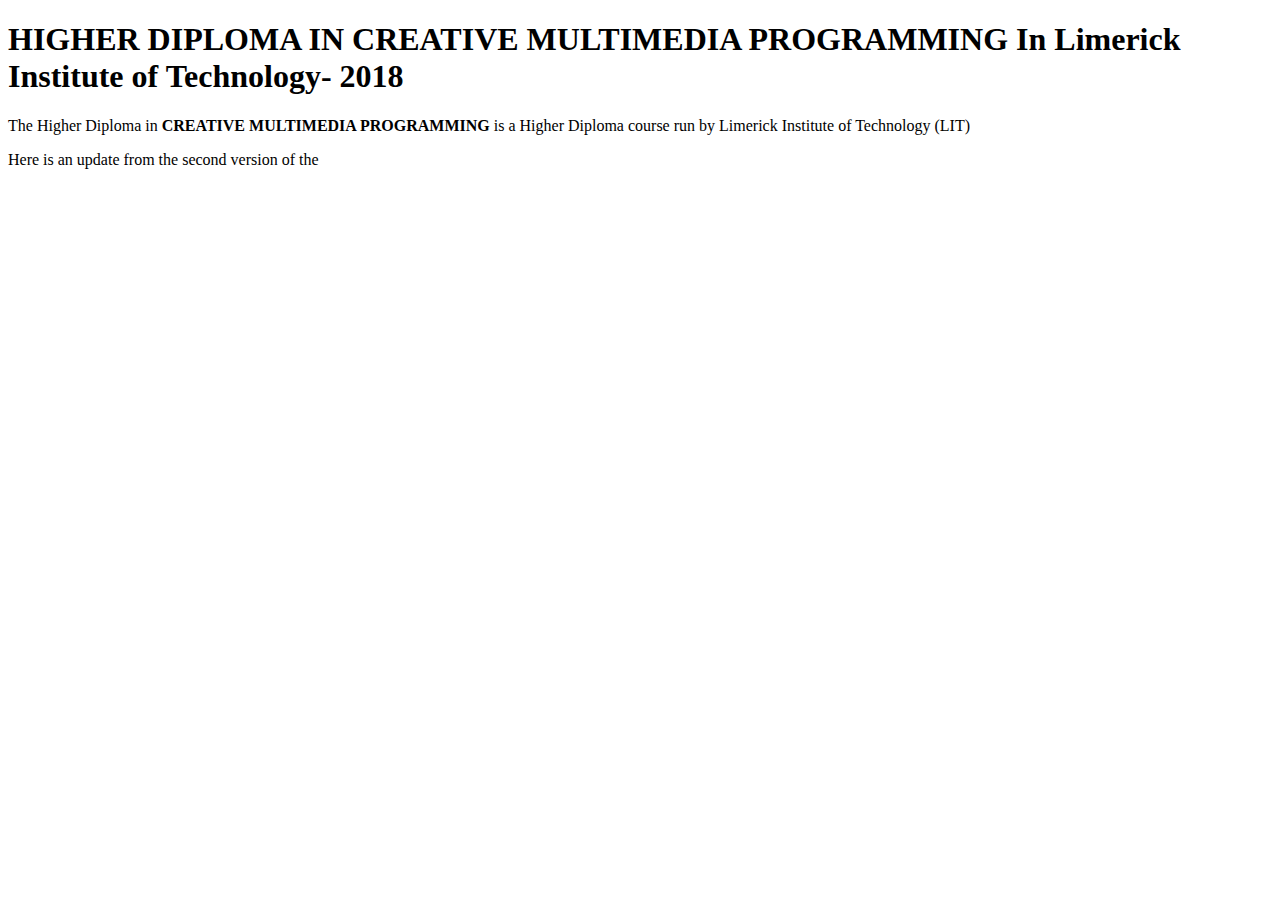
==== index.html @ bd669895 "Second Update" ====
<!DOCTYPE html>
<html lang = en>
    
    <head>
        <meta charset="utf-8">
        <meta http-equiv="X-UA-Compatible" content="Education. The Creative Multimedia in Programming Higher Diploma in Limerick Institute of Technology" name="A website detailing the Creative Multimedia Programming Higher Diploma">
        <title>Creative Multimedia Programming </title>
        <meta name="description" content="Creative Multimedia Programming">
        <link rel="stylesheet" href="css/styles.css">
    </head>
<body>
<h1>HIGHER DIPLOMA IN CREATIVE MULTIMEDIA PROGRAMMING In Limerick Institute of Technology- 2018</h1> 
    
    <!-- The Creative Multimedia in Programming page is here -->
    
    
    
    
<div>The Higher Diploma in <strong>CREATIVE MULTIMEDIA PROGRAMMING</strong> is a Higher Diploma course run by Limerick Institute of Technology (LIT)</div>
    <p> Here is an update from the second version of the </p>
</body>
</html>
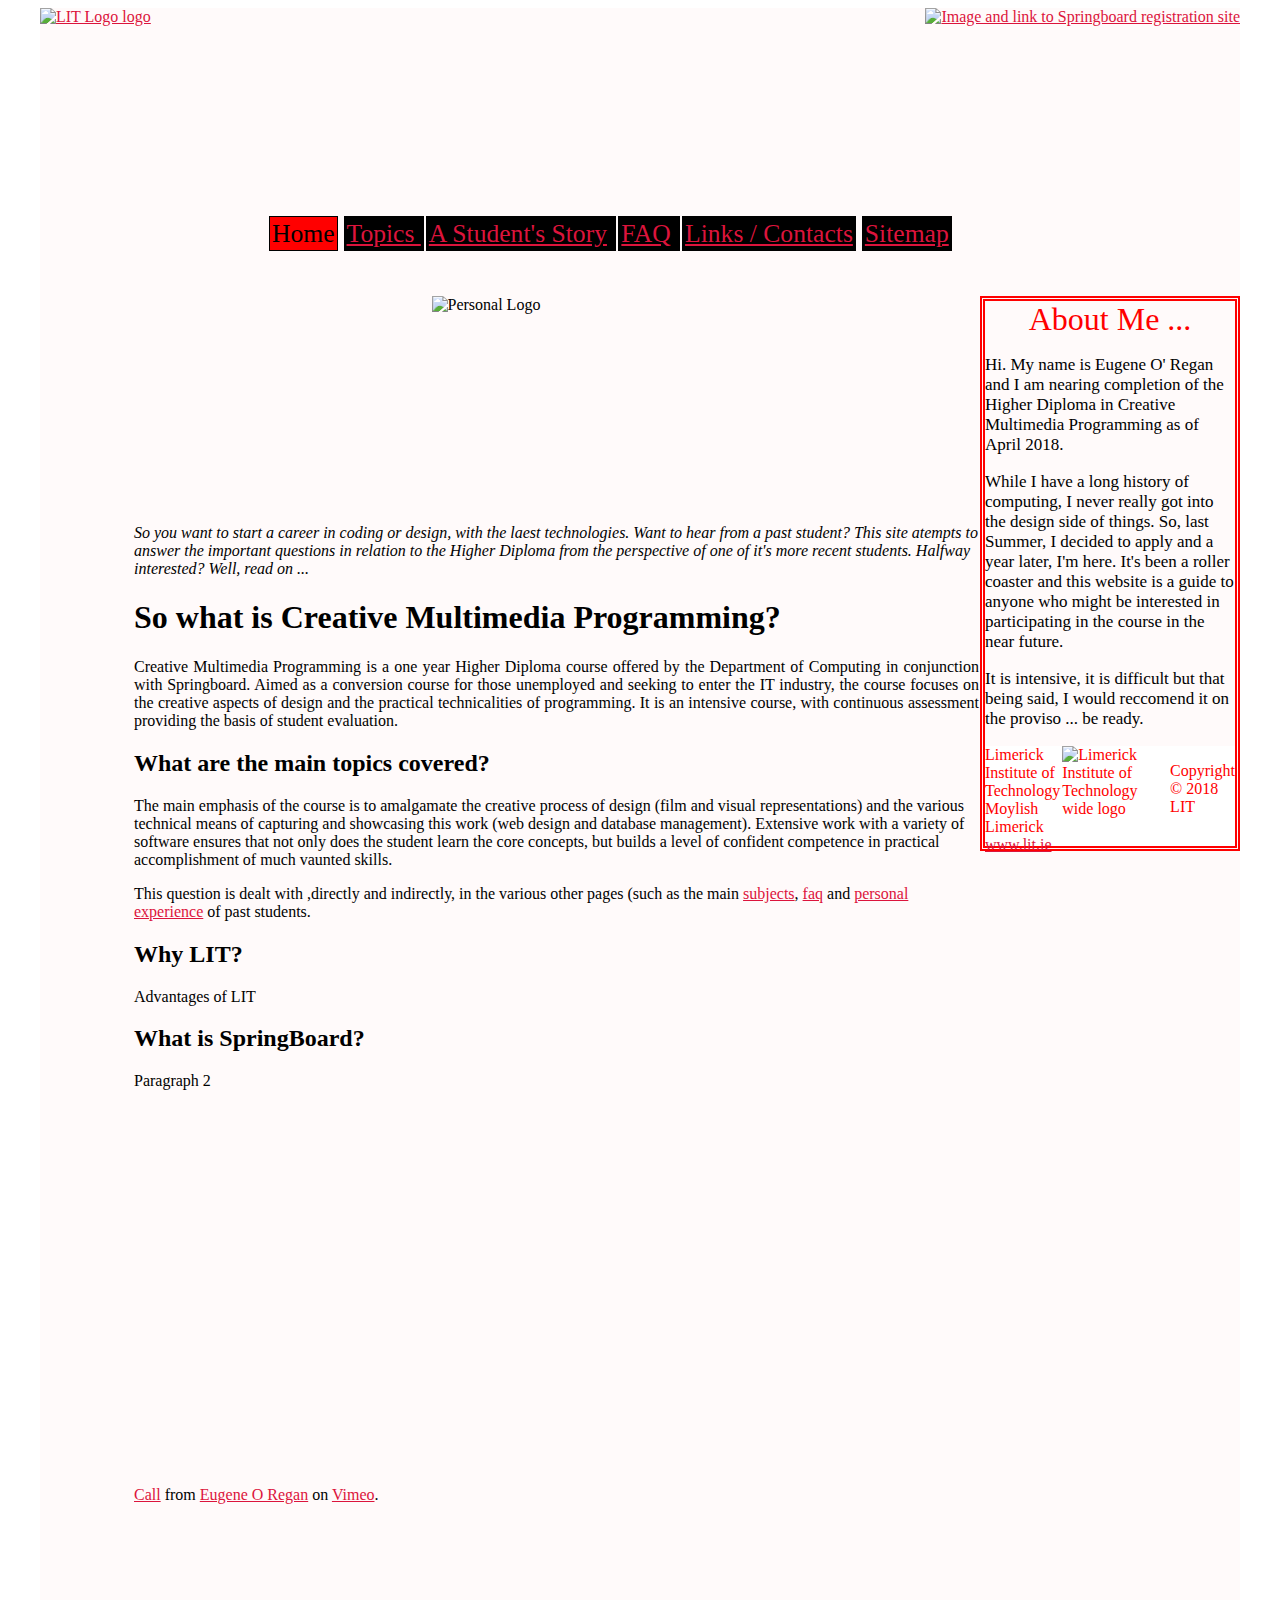
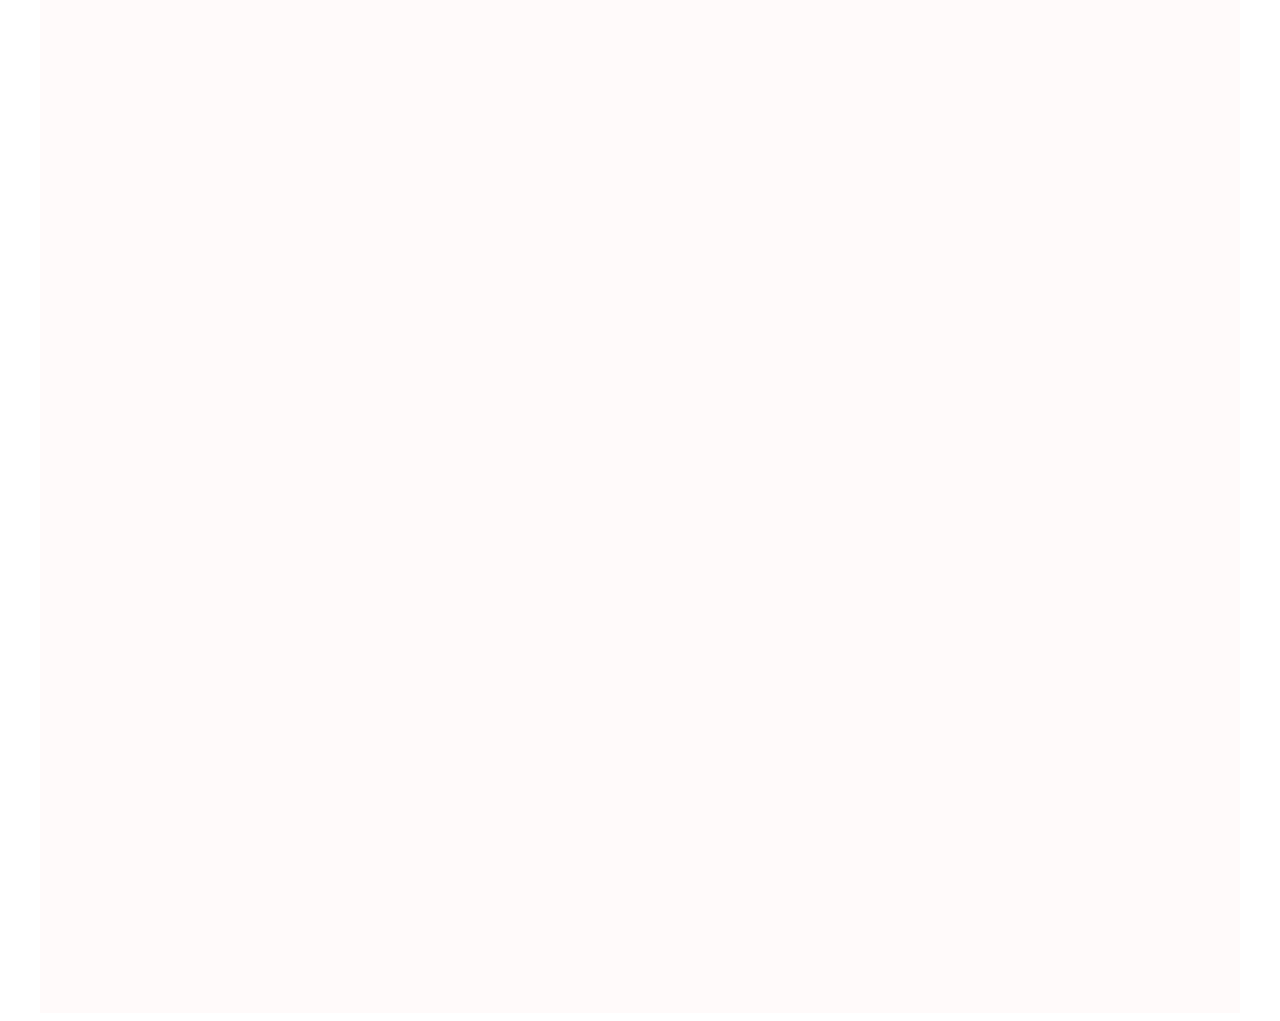
==== commit befa25fd: "Significant Update to all pages" ====
--- a/index.html
+++ b/index.html
@@ -1,22 +1,161 @@
 <!DOCTYPE html>
 <html lang = en>
     
-    <head>
+      <head>
+        
+        <!-- Global site tag (gtag.js) - Google Analytics -->
+    <script async src="https://www.googletagmanager.com/gtag/js?id=UA-115764311-1"></script>
+    <script>
+      window.dataLayer = window.dataLayer || [];
+      function gtag(){dataLayer.push(arguments);}
+      gtag('js', new Date());
+
+      gtag('config', 'UA-115764311-1');
+        gtag('set', {'user_id': 'K00233555'}); // Set the user ID using signed-in user_id.
+        ga('set', 'userId', 'K00233555'); // Set the user ID using signed-in user_id.
+    </script>
+
         <meta charset="utf-8">
         <meta http-equiv="X-UA-Compatible" content="Education. The Creative Multimedia in Programming Higher Diploma in Limerick Institute of Technology" name="A website detailing the Creative Multimedia Programming Higher Diploma">
-        <title>Creative Multimedia Programming </title>
+        <title>Higher Diploma in Creative Multimedia Programming - Limerick Institute of Technology</title>
         <meta name="description" content="Creative Multimedia Programming">
         <link rel="stylesheet" href="css/styles.css">
     </head>
 <body>
-<h1>HIGHER DIPLOMA IN CREATIVE MULTIMEDIA PROGRAMMING In Limerick Institute of Technology- 2018</h1> 
     
-    <!-- The Creative Multimedia in Programming page is here -->
+<div class = "overallPage">
+    <div class = "contentsPage">
+        <header class = "pageheader">
+    <div class = "headerLogo">
+        <a href= "www.lit.ie"><img src = "img/LIT-LOGO-SQUARE.jpg" alt = "LIT Logo logo" width = 250px height = 100px></a>
+        </div>
+        
+    <div class = "springBoardLogo">
+         <a href= "https://springboardcourses.ie/" > <img src="img/Springboard.jpg" alt="Image and link to Springboard registration site" height = 100px></a>
+        
+        </div>
+        
+        <div class= "searchInput">
+        
+     
+  
+        </div>
+
+     </header>
+<div class="dropdown">
+<button onclick="myFunction()" class="dropbtn">Menu </button>
+  <div id="myDropdown" class="dropdown-content">
+    <a href="index.html">Home</a>
+    <a href="topics.html">Topics</a>
+    <a href="testemonial.html">A Student's Story</a>
+      <a hre="faq.html">FAQ</a>
+      <a href="links.html">Links / Contacts</a>
+      <a href="sitemap.html">Sitemap</a>
+  </div>
     
+</div>
+  
+    <div class = "topadvert"> </div>
+    <nav class = "menu">
+        <ul>
+    <li class = "currentPage">Home</li>
+            <li ><a href="topics.html">Topics </a> </li>
+    <li><a href="testimonial.html">A Student's Story</a> </li> 
+    <li><a href="faq.html">FAQ</a> </li>   
+    <li><a href="links.html">Links / Contacts</a></li>
+    <li><a href="sitemap.html">Sitemap</a></li>
+    </ul>
+</nav>
+
+
+
+
+<div class= "mainArticle">
+
+  
+    <div >
+    <img class = "roundEdgeCentre" src="img/Personal_Logo_Black_Circle.jpg" alt="Personal Logo" width="250" height="228">
+
+    </div>
+     
+    <div class = "summary">So you want to start a career in coding or design, with the laest technologies. Want to hear from a past student? This site atempts to answer the important questions in relation to the Higher Diploma from the perspective of one of it's more recent students. Halfway interested? Well, read on ...
+    </div> 
     
+    <h1>So what is Creative Multimedia Programming? </h1>
+   <p class = "mainArticleParagraph">
+   Creative Multimedia Programming is a one year Higher Diploma course offered by the Department of Computing in conjunction with Springboard. Aimed as a conversion course for those unemployed and seeking to enter the IT industry, the course focuses on the creative aspects of design and the practical technicalities of programming. It is an intensive course, with continuous assessment providing the basis of student evaluation. 
+    </p>
+    <h2>What are the main topics covered?</h2>
+    <p>The main emphasis of the course is to amalgamate the creative process of design (film and visual representations) and the various technical means of capturing and showcasing this work (web design and database management). Extensive work with a variety of software ensures that not only does the student learn the core concepts, but builds a level of confident competence in practical accomplishment of much vaunted skills. </p>
+    <p> This question is dealt with ,directly and indirectly, in the various other pages (such as the main <a href="topics.html">subjects</a>, <a href="faq.html">faq</a> and <a href="testimonial.html">personal experience</a> of past students. </p>
+  
     
+    <h2> Why LIT?</h2>
+    <p class = "mainArticleParagraph">
+   Advantages of LIT
+    </p> 
     
-<div>The Higher Diploma in <strong>CREATIVE MULTIMEDIA PROGRAMMING</strong> is a Higher Diploma course run by Limerick Institute of Technology (LIT)</div>
-    <p> Here is an update from the second version of the </p>
+    <h2>What is SpringBoard?</h2>
+     <p class = "mainArticleParagraph">
+         Paragraph 2
+   </p> 
+    
+       
+<div class = "embeddedVideo">
+<iframe src="https://player.vimeo.com/video/251730256" width="640" height="360" frameborder="0" webkitallowfullscreen mozallowfullscreen allowfullscreen></iframe>
+<p><a href="https://vimeo.com/251730256">Call</a> from <a href="https://vimeo.com/eugeneoregan">Eugene O Regan</a> on <a href="https://vimeo.com">Vimeo</a>.</p>
+</div>
+
+ </div> 
+<div class= "aboutUs">
+ <div class ="aboutUsTitle">About Me ... </div>
+    <p class ="aboutUsText">Hi. My name is Eugene O' Regan and I am nearing completion of the Higher Diploma in Creative Multimedia Programming as of April 2018.</p>
+    <p class ="aboutUsText">While I have a long history of computing, I never really got into the design side of things. So, last Summer, I decided to apply and a year later, I'm here. It's been a roller coaster and this website is a guide to anyone who might be interested in participating in the course in the near future.  </p>
+    <p class ="aboutUsText">It is intensive, it is difficult but that being said, I would reccomend it on the proviso ... be ready.   </p>
+
+
+    
+    <footer class = "pagefooter">
+    <div class ="contactDetails">
+        Limerick Institute of Technology <br> Moylish <br> Limerick <br> <a href= "www.lit.ie">www.lit.ie </a>
+        </div>
+        
+        <div class = "footerAdvert">
+        
+        <img src = "img/lit-logo-wide.jpg" alt = "Limerick Institute of Technology wide logo">
+        </div>
+        
+        
+        <div class = "footerIcon">
+        
+        <p> Copyright &copy; 2018 LIT</p> 
+        </div>
+        
+    </footer>
+    </div>
+
+    
+    <script>
+/* When the user clicks on the button, 
+toggle between hiding and showing the dropdown content */
+function myFunction() {
+    document.getElementById("myDropdown").classList.toggle("show");
+}
+
+// Close the dropdown if the user clicks outside of it
+window.onclick = function(event) {
+  if (!event.target.matches('.dropbtn')) {
+
+    var dropdowns = document.getElementsByClassName("dropdown-content");
+    var i;
+    for (i = 0; i < dropdowns.length; i++) {
+      var openDropdown = dropdowns[i];
+      if (openDropdown.classList.contains('show')) {
+        openDropdown.classList.remove('show');
+      }
+    }
+  }
+}
+</script>
 </body>
 </html>
--- a/css/styles.css
+++ b/css/styles.css
@@ -0,0 +1,941 @@
+
+
+.overallPage{
+    width: 1200px;
+    background-color: aliceblue;
+}
+
+.roundEdgeCentre
+{
+    
+    display: block;
+    margin-left: auto;
+    margin-right: auto;
+}
+
+/* Media Query for 1200 px */ 
+@media only screen and (min-width: 1200px) {
+.contentsPage {
+    height: 80%;
+    display: grid;
+    grid-gap: 1px;
+    grid-template-columns: repeat(10, 1fr); /* 4 columns, 1fr each */ 
+    grid-template-rows:  .25fr .25fr .25fr 1.5fr 2fr 1fr .75fr 1fr; /* Dimensions of rows */ 
+    grid-template-areas: 
+        "h h h h h h h h h h h h" /* header */
+        ". ta ta ta ta ta ta ta ta ta ta ."
+        ". . m m m m m m m m . ." /* Signin & menu */
+        ". r r r r r r r r r a a" 
+        ". r r r r r r r r r . ." 
+        ". . sr sr sr sr sr sr sr sr sr sr"
+        "f f f f f f f f f f f f"
+}
+ .dropbtn{
+        display:none;
+    }
+    
+.aboutUsText{
+        font-size: 17px;
+    }
+    
+ 
+.overallPage{
+    background-color: snow;
+     margin: 0px auto;
+}
+    
+    .headerLogo{
+    display: contents;
+}
+    
+    .searchInput{
+        display:contents;
+    }
+
+.pageheader {
+    grid-area: h; /* grid-area aligns to the grid-template-areas above */
+    background-color: snow;
+    max-height: 100px;
+    min-height: 100px;
+    display: flex;
+    justify-content: space-between;  
+}
+
+.topadvert{
+    grid-area:ta;
+}
+
+.aboutUs{
+    grid-area: a;
+    border: double 5px;
+    border-color: red;
+    max-width: 250px;
+}
+
+@font-face{
+    font-family: ard;
+    src:url(ard.ttf);
+ 
+}
+    
+
+
+.aboutUs > div
+{
+   text-align: center;
+    font-family: "ard";
+    color: red;
+    font-size: 200%;
+ }
+  
+
+.aboutUs > p
+{   display: flex;
+    align-content: justify;
+    
+}
+
+.topad{
+    grid-area:t;
+    max-height:auto;
+    max-width:auto;
+}
+
+.signIn{
+   grid-area: s;
+    display: flex;
+    font-family: ard;
+    font-size: 120%;
+    color: red;
+    text-align: center;
+    flex-direction: column;  /* make main axis vertical */
+ 
+    
+}
+
+.smallReviews{
+    grid-area: sr;
+     display: flex;
+     justify-content: space-between; 
+}
+
+.albumArtSr
+{
+     max-height: 120px;
+    max-width: 120px;
+}
+
+.reviewHeading{
+        text-align: center;
+        font-family: ard;
+        color: red;
+        font-size: 125%
+    }
+.srArtist {
+    text-align: center;
+    font-style: italic;
+    font-size:110%;
+}
+
+.srTitle
+{ text-align: center;
+    font-family: ard;
+    color: red;
+    font-size: 125%;;
+}
+.menu {
+    grid-area: m;
+    display: flex;
+    flex-direction: row;
+    justify-content: space-between;
+    max-height:10px;
+    min-height: 40px;
+}
+
+.mainArticle {
+    grid-area: r;
+    
+   
+}
+
+.pagefooter {
+    grid-area: f;
+    background-color: white;
+    color: red;
+    max-height: 100px;
+    min-height: 100px;
+    display: flex;
+    justify-content: space-around; /* Crucial if we want on one line */
+      
+}
+
+
+
+.mainArticleParagraph
+{
+  text-align: justify;  
+    
+}
+.albumArtist
+    {
+        
+    font-size: 125%;
+    font-family: "Times New Roman" Times serif;
+    }
+
+
+
+.author
+{
+    font-size: 125%;
+    
+}
+
+
+
+.summary
+{
+    font-style: italic;
+}
+
+.genre
+{
+    font-size: 110%;
+    font-family:sans-serif;
+    font: "Times New Roman";
+    
+}
+}
+
+/* Media Query for 540 px */ 
+@media only screen and (max-width: 540px) {
+.contentsPage {
+    height: 80%;
+    display: grid;
+    grid-gap: 1px;
+    grid-template-columns: repeat(8, 1fr); /* 8 columns, 1fr each */ 
+    grid-template-rows: .05fr .05fr .05fr .75fr .10fr; /* Dimensions of rows */ 
+    grid-template-areas: 
+        "h h h h h h h h" 
+        "ta ta ta ta ta ta ta ta"
+        " . . d d . . . . "
+        "r r r r r r r r"
+        "sr sr sr sr sr sr sr sr"
+        
+       
+}
+    
+    
+    .dropdown{
+        grid-area: d;
+        display:contents;
+        
+    }
+    
+   
+
+.overallPage{
+    background-color: snow;
+    margin: 5px auto;
+}
+
+.pageheader {
+    grid-area: h; /* grid-area aligns to the grid-template-areas above */
+    background-color: black;
+ 
+    display: flex;
+    justify-content: flex-start;  
+}
+    
+   
+    
+.headerLogo{
+    display: none;
+    
+}
+    
+    .searchInput{
+        background-color: black
+    }
+
+.topadvert{
+    grid-area:ta;
+    
+}
+
+    .topadvert > img{
+        max-height: 400px;
+        max-width: 450px;
+    }
+.aboutUs{
+    grid-area: a;
+    border: double 5px;
+    border-color: red;
+    max-width: 250px;
+}
+
+@font-face{
+    font-family: ard;
+    src:url(ard.ttf);
+ 
+}
+    .aboutUs{
+        display:none;
+    }
+.aboutUs > div
+{
+   
+    text-align: center;
+    font-family: "ard";
+    color: red;
+    font-size: 200%;
+    
+    
+}
+
+.aboutUs > p
+{   display: flex;
+    align-content: center;
+    
+}
+
+.topad{
+    grid-area:t;
+    max-height:auto;
+    max-width:auto;
+}
+
+.signIn{
+   grid-area: s;
+    display: flex;
+    text-align: center;
+    flex-direction: column;  /* make main axis vertical */
+ 
+    
+}
+    
+.smallReviews{
+    grid-area: sr;
+     display: flex;
+     justify-content:space-between; 
+}
+
+.albumArtSr
+{
+     max-height: 120px;
+    max-width: 120px;
+}
+
+.srArtist {
+    text-align: center;
+    font-style: italic;
+    font-size:110%;
+}
+
+.srTitle
+{ text-align: center;
+    font-family: ard;
+    color: red;
+    font-size: 125%;;
+}
+
+
+.review {
+    grid-area: r;
+    min-width: 300px
+    
+   
+}
+
+.pagefooter {
+    grid-area: f;
+    background-color: black;
+    max-height: 20px;
+    min-height: 20px;
+    display: flex;
+    justify-content: flex-start; /* Crucial if we want on one line */
+      
+}
+  
+    
+    .headerLogo{
+        display:none;
+    }
+    .footerIcon{
+        display:none;
+    }
+     .signIn, .headerLogo{
+        display:none;
+    }
+  .footerAdvert
+    { display:none;
+       
+    }
+
+.menu{
+        display:none;
+    }
+
+.mainArticleParagraph
+{
+  text-align: justify;  
+    
+}
+.albumArtist
+    {
+        
+    font-size: 105%;
+    font-family: "Times New Roman" Times serif;
+    }
+
+
+
+.author
+{
+    font-size: 105%;
+    
+}
+
+    
+    .albumArtSr{
+        max-height: 60px;
+        max-width: 60px;
+    }
+  
+
+    
+/*.albumSrImg3{
+ display: none;
+}
+    
+    
+.srAlbumTitle3
+ {
+  display: none;
+} */
+
+.summary
+{
+    font-style: italic;
+}
+
+.genre
+{
+    font-size: 90%;
+    font-family:sans-serif;
+    font: "Times New Roman";
+    
+}
+}
+
+/* Media Query for 800 px */
+@media only screen and (max-width: 800px) {
+.contentsPage {
+    height: 80%;
+    display: grid;
+    grid-gap: 1px;
+    grid-template-columns: repeat(8, 1fr); /* 8 columns, 1fr each */ 
+    grid-template-rows: .05fr .05fr .05fr .75fr .10fr; /* Dimensions of rows */ 
+    grid-template-areas: 
+        "h h h h h h h h" 
+       "m m m m m m d d"
+        "ta ta ta ta ta ta ta ta"
+        "r r r r r r r r"
+        "sr sr sr sr sr sr sr sr"
+        
+       
+}
+    
+    
+    .dropdown{
+        grid-area: d;
+        display:contents;
+        
+    }
+    
+   
+
+.overallPage{
+    background-color: snow;
+    margin: 5px auto;
+}
+
+.pageheader {
+    grid-area: h; /* grid-area aligns to the grid-template-areas above */
+    background-color: black;
+ 
+    display: flex;
+    justify-content: flex-start;  
+}
+    
+   
+    
+.headerLogo{
+    display: none;
+    
+}
+    
+    .searchInput{
+        background-color: black
+    }
+
+.topadvert{
+    grid-area:ta;
+    
+}
+
+    .topadvert > img{
+        max-height: 400px;
+        max-width: 450px;
+    }
+.aboutUs{
+    grid-area: a;
+    border: double 5px;
+    border-color: red;
+    max-width: 250px;
+}
+
+@font-face{
+    font-family: ard;
+    src:url(ard.ttf);
+ 
+}
+    .aboutUs{
+        display:none;
+    }
+.aboutUs > div
+{
+   
+    text-align: center;
+    font-family: "ard";
+    color: red;
+    font-size: 200%;
+    
+    
+}
+
+.aboutUs > p
+{   display: flex;
+    align-content: center;
+    
+}
+
+.topad{
+    grid-area:t;
+    max-height:auto;
+    max-width:auto;
+}
+
+.signIn{
+   display: none;
+ 
+    
+}
+    
+.smallReviews{
+    grid-area: sr;
+     display: flex;
+     justify-content:space-between; 
+}
+
+.albumArtSr
+{
+     max-height: 120px;
+    max-width: 120px;
+}
+
+.srArtist {
+    text-align: center;
+    font-style: italic;
+    font-size:110%;
+}
+
+.srTitle
+{ text-align: center;
+    font-family: ard;
+    color: red;
+    font-size: 125%;;
+}
+
+
+.review {
+    grid-area: r;
+    min-width: 300px
+    
+   
+}
+
+.pagefooter {
+    grid-area: f;
+    background-color: black;
+    max-height: 20px;
+    min-height: 20px;
+    display: flex;
+    justify-content: flex-start; /* Crucial if we want on one line */
+      
+}
+  
+    
+    .headerLogo{
+        display:none;
+    }
+    .footerIcon{
+        display:none;
+    }
+     .signIn, .headerLogo{
+        display:none;
+    }
+  .footerAdvert
+    { display:none;
+       
+    }
+
+.menu{
+        display:none;
+    }
+
+.mainArticleParagraph
+{
+  text-align: justify;  
+    
+}
+.albumArtist
+    {
+        
+    font-size: 105%;
+    font-family: "Times New Roman" Times serif;
+    }
+
+
+
+.author
+{
+    font-size: 105%;
+    
+}
+
+    
+    .albumArtSr{
+        max-height: 60px;
+        max-width: 60px;
+    }
+  
+
+    
+/*.albumSrImg3{
+ display: none;
+}
+    
+    
+.srAlbumTitle3
+ {
+  display: none;
+} */
+
+.summary
+{
+    font-style: italic;
+}
+
+.genre
+{
+    font-size: 90%;
+    font-family:sans-serif;
+    font: "Times New Roman";
+    
+}
+}
+
+/* Media Query for 380 px */
+@media only screen and (max-width: 380px) {
+.contentsPage {
+    height: 80%;
+    display: grid;
+    grid-gap: 1px;
+    grid-template-columns: repeat(8, 1fr); /* 8 columns, 1fr each */ 
+    grid-template-rows: .05fr .05fr .75fr .10fr; /* Dimensions of rows */ 
+    grid-template-areas: 
+        "h h h h h h h h" 
+        ". . . . . . d d"
+        "r r r r r r r r"
+        "sr sr sr sr sr sr sr sr"
+        
+       
+}
+    
+    
+    .dropdown{
+        grid-area: d;
+        display:contents;
+    }
+    
+   
+
+.overallPage{
+    background-color: snow;
+    margin: 0px auto;
+}
+
+.pageheader {
+    grid-area: h; /* grid-area aligns to the grid-template-areas above */
+    background-color: black;
+    max-height: 80px;
+    min-height: 80px;
+    display: flex;
+    justify-content: flex-start;  
+}
+    
+.headerLogo{
+    display: none;
+}
+    
+    .searchInput{
+        display:none;
+    }
+
+.topadvert{
+    grid-area:ta;
+}
+
+.aboutUs{
+    grid-area: a;
+    border: double 5px;
+    border-color: red;
+    max-width: 250px;
+}
+
+@font-face{
+    font-family: ard;
+    src:url(ard.ttf);
+ 
+}
+    .aboutUs{
+        display:none;
+    }
+.aboutUs > div
+{
+   
+    text-align: center;
+    font-family: "ard";
+    color: red;
+    font-size: 200%;
+    
+    
+}
+
+.aboutUs > p
+{   display: flex;
+    align-content: center;
+    
+}
+
+.topad{
+    grid-area:t;
+    max-height:auto;
+    max-width:auto;
+}
+
+.signIn{
+   grid-area: s;
+    display: flex;
+    text-align: center;
+    flex-direction: column;  /* make main axis vertical */
+ 
+    
+}
+    
+.smallReviews{
+    grid-area: sr;
+     display: flex;
+     justify-content:space-between; 
+}
+
+.albumArtSr
+{
+     max-height: 120px;
+    max-width: 120px;
+}
+
+.srArtist {
+    text-align: center;
+    font-style: italic;
+    font-size:110%;
+}
+
+.srTitle
+{ text-align: center;
+    font-family: ard;
+    color: red;
+    font-size: 125%;;
+}
+
+
+.review {
+    grid-area: r;
+    min-width: 300px
+    
+   
+}
+
+.pagefooter {
+    grid-area: f;
+    background-color: black;
+    max-height: 20px;
+    min-height: 20px;
+    display: flex;
+    justify-content: flex-start; /* Crucial if we want on one line */
+      
+}
+  
+    
+    .headerLogo{
+        display:none;
+    }
+    .footerIcon{
+        display:none;
+    }
+     .signIn, .headerLogo{
+        display:none;
+    }
+  .footerAdvert
+    { display:none;
+       
+    }
+.topadvert{
+        display:none;
+    }
+.menu{
+        display:none;
+    }
+
+.mainArticleParagraph
+{
+  text-align: justify;  
+    
+}
+.albumArtist
+    {
+        
+    font-size: 105%;
+    font-family: "Times New Roman" Times serif;
+    }
+
+
+
+.author
+{
+    font-size: 105%;
+    
+}
+
+    
+    .albumArtSr{
+        max-height: 60px;
+        max-width: 60px;
+    }
+  
+
+    
+.albumSrImg3{
+ display: none;
+}
+    
+    
+.srAlbumTitle3
+ {
+  display: none;
+}
+
+.summary
+{
+    font-style: italic;
+}
+
+.genre
+{
+    font-size: 90%;
+    font-family:sans-serif;
+    font: "Times New Roman";
+    
+}
+}
+
+.otrText{
+    font-family: ard;
+    font-size: 130%;
+    color: red;
+}
+nav li {
+    list-style-type: none;
+    margin: 1px;
+    padding: 2px;
+    text-align: center;
+    font-size: 160%;
+    color: red;
+    display:inline;
+    background-color:black;
+    width:150px;
+    height:180px;
+    border:solid black 1px;
+}
+
+nav li.currentPage 
+{ 
+    background-color:red;
+    color: black;
+}
+
+
+
+a:link 
+{ color:crimson;}
+a:visited 
+{ color:forestgreen;}
+a:hover 
+{ color:orange;}
+a:active 
+{ color:white;}
+
+
+.dropbtn {
+    background-color: red;
+    color: black;
+    font-family: ard;
+    padding: 16px;
+    font-size: 16px;
+    border: none;
+    cursor: pointer;
+}
+
+.dropbtn:hover, .dropbtn:focus {
+    background-color: #2980B9;
+}
+
+.dropdown {
+    position: relative;
+    display: inline-block;
+}
+
+.dropdown-content {
+    display: none;
+    position: absolute;
+    background-color: black;
+    min-width: 160px;
+    overflow: auto;
+    box-shadow: 0px 8px 16px 0px rgba(0,0,0,0.2);
+    z-index: 1;
+}
+
+.dropdown-content a {
+    color: white;
+    padding: 12px 16px;
+    text-decoration:none;
+    display: block;
+}
+
+.dropdown a:hover {background-color: red;
+text-decoration:underline;}
+
+.show {display:block;}
+
+
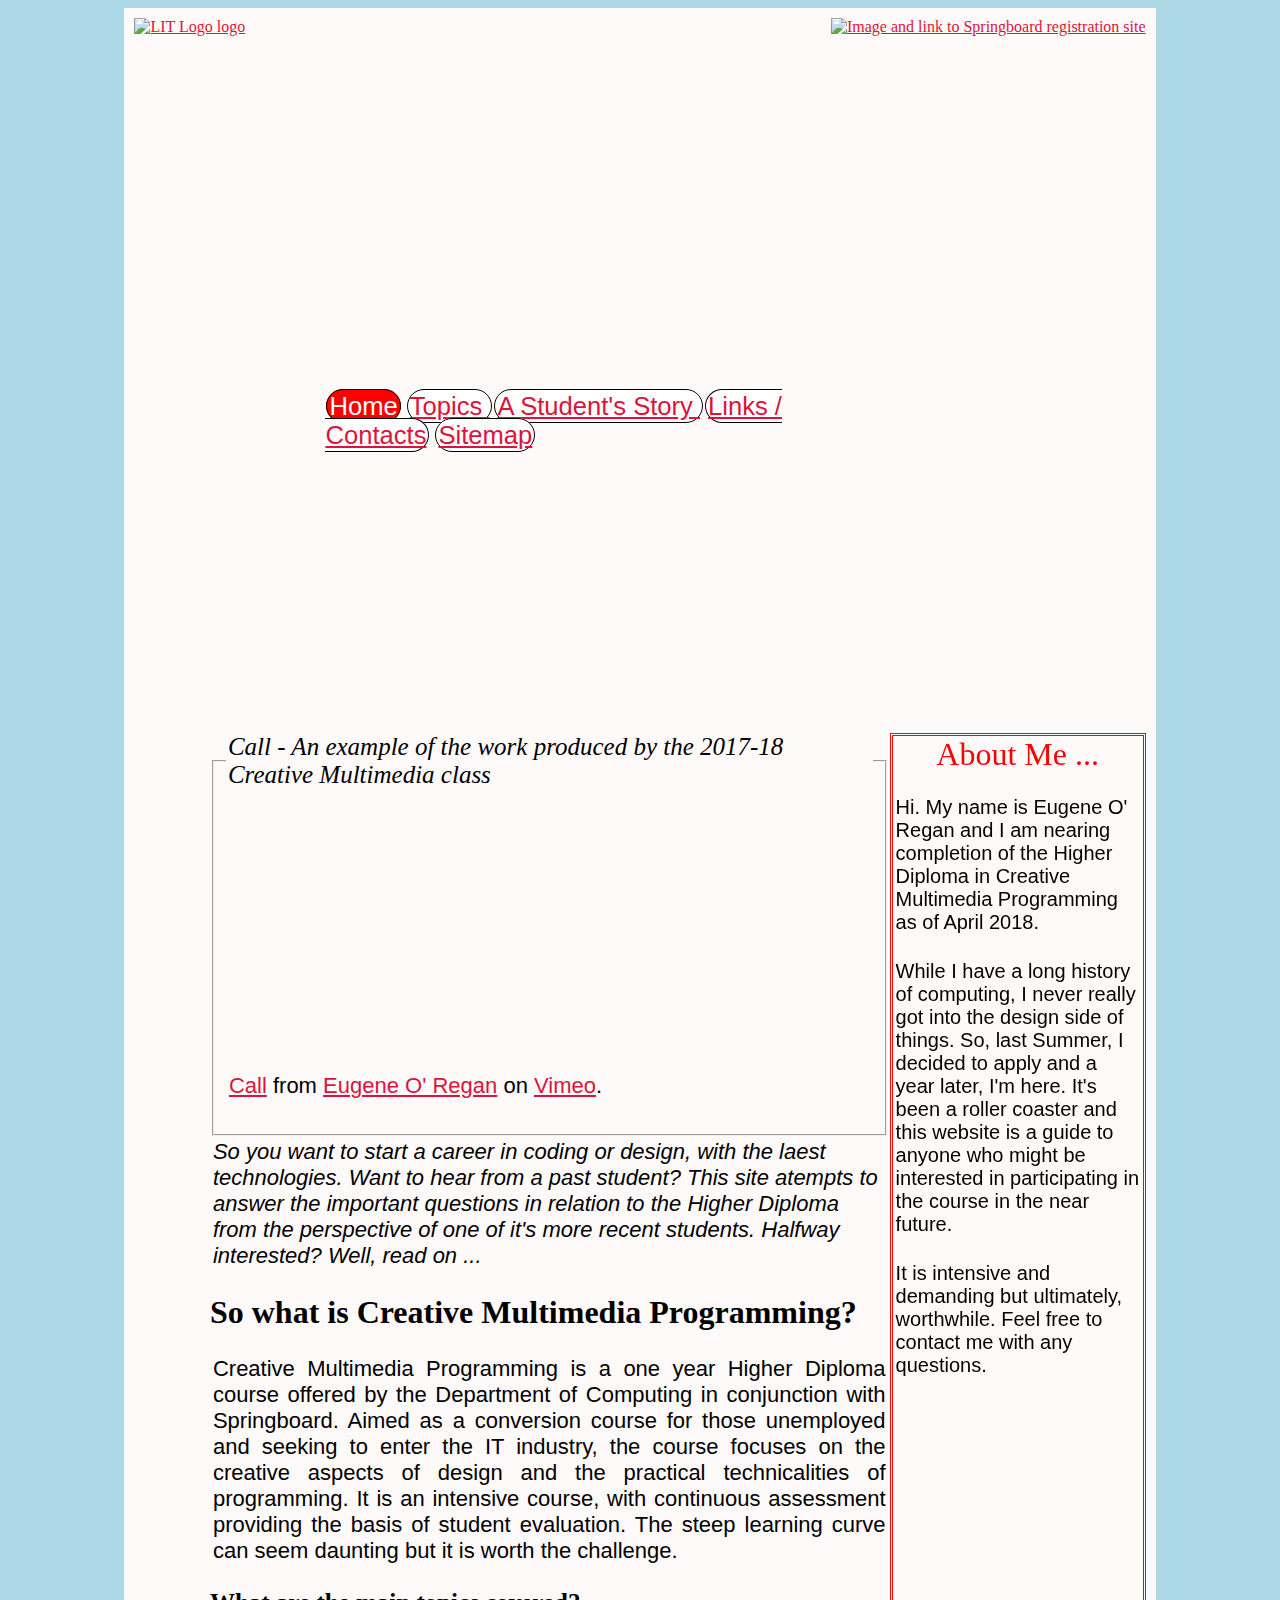
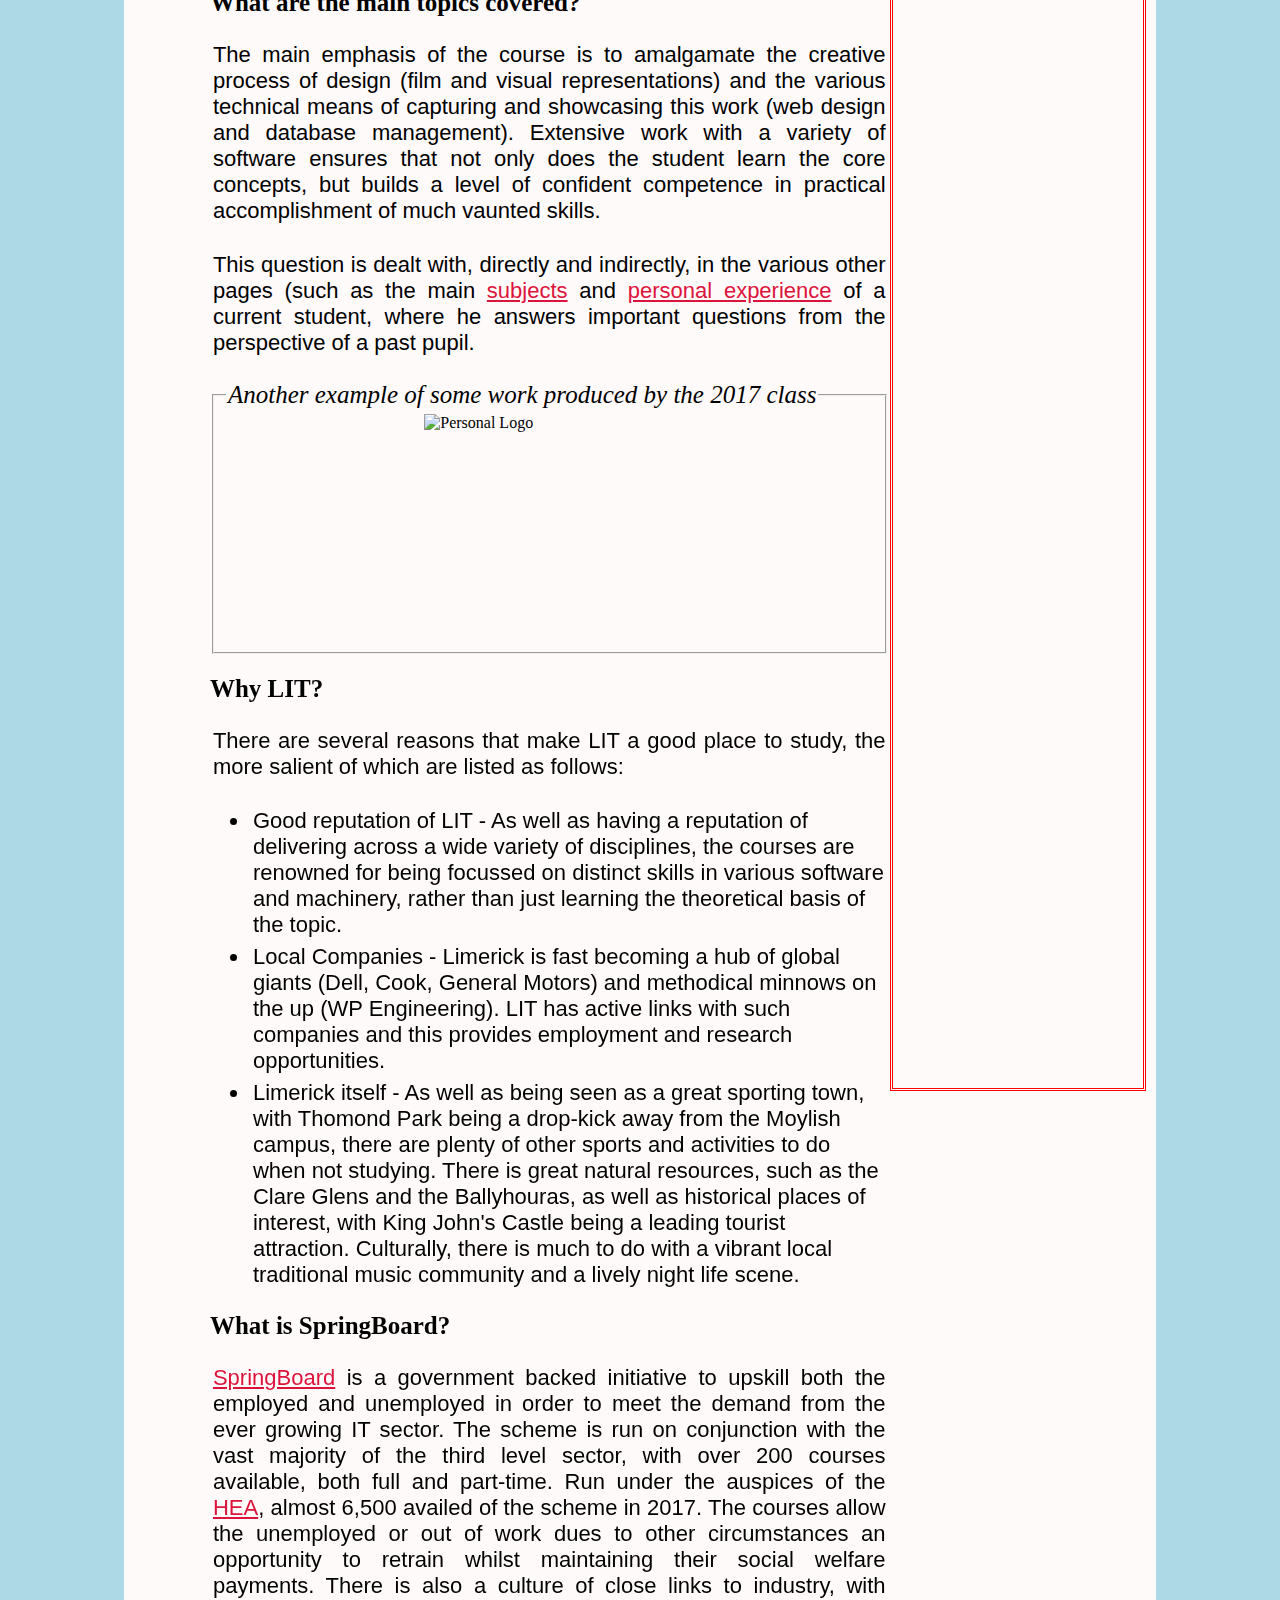
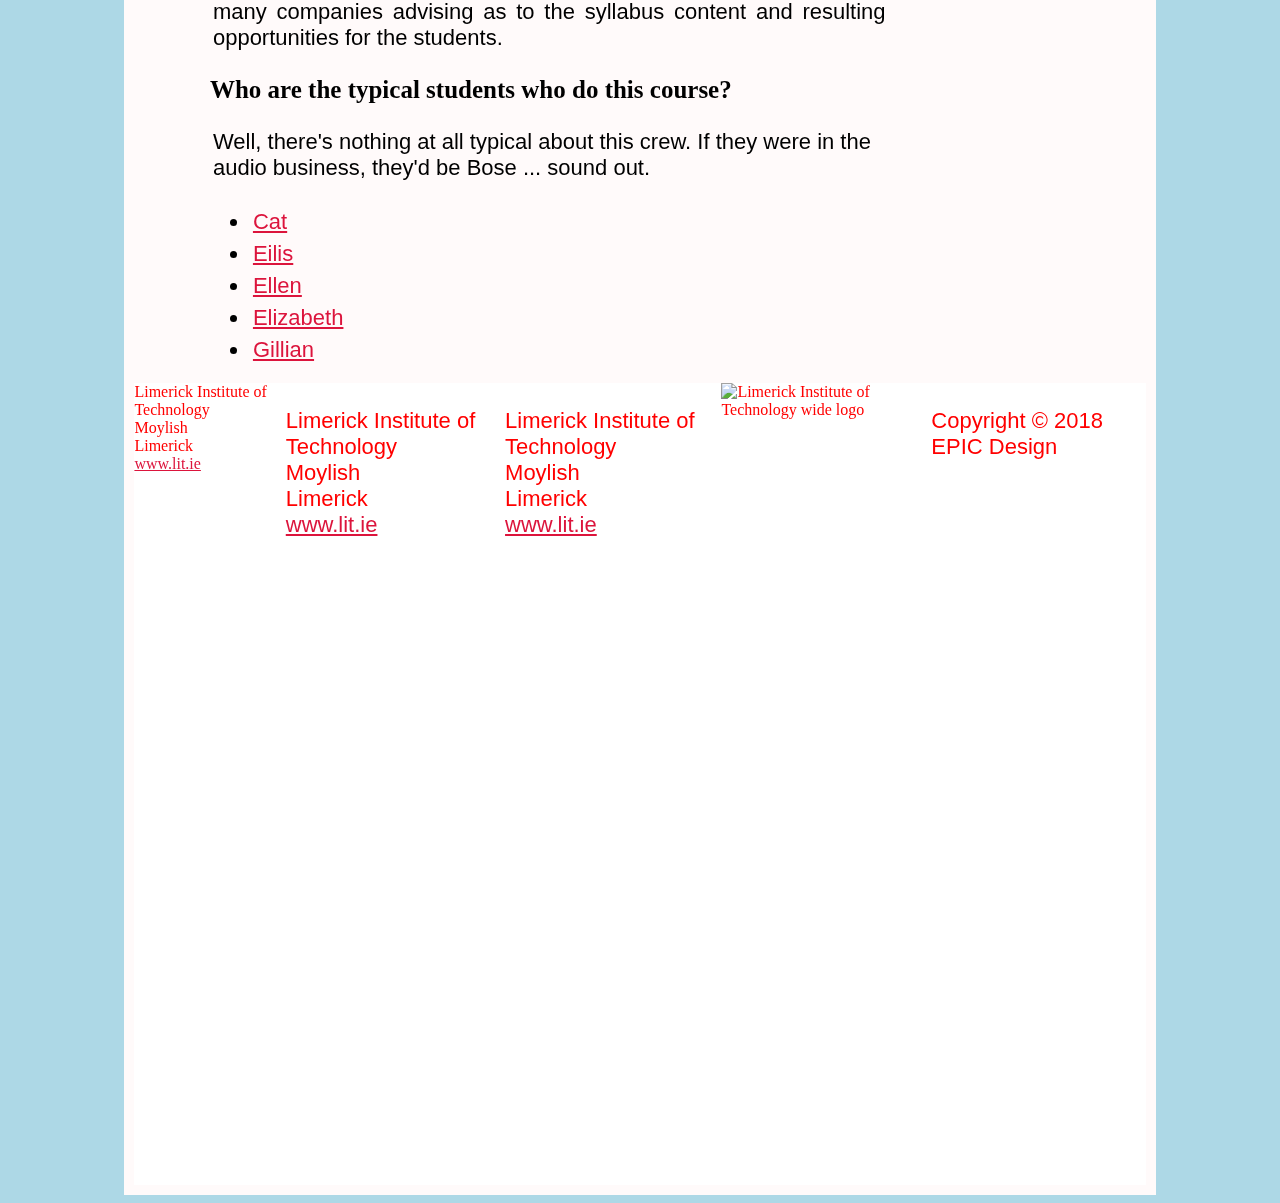
==== commit 87c3e987: "Update end of day" ====
--- a/index.html
+++ b/index.html
@@ -16,7 +16,8 @@
     </script>
 
         <meta charset="utf-8">
-        <meta http-equiv="X-UA-Compatible" content="Education. The Creative Multimedia in Programming Higher Diploma in Limerick Institute of Technology" name="A website detailing the Creative Multimedia Programming Higher Diploma">
+          <meta name="viewport" content="width=device-width, initial-scale=1.0">
+        <meta http-equiv="X-UA-Compatible" content="Education. The Creative Multimedia in Programming Higher Diploma in Limerick Institute of Technology" name="Limerick Institute of Technology - Creative Multimedia Programming Higher Diploma from the view of a student in the current academic year 2017 - 2018 ">
         <title>Higher Diploma in Creative Multimedia Programming - Limerick Institute of Technology</title>
         <meta name="description" content="Creative Multimedia Programming">
         <link rel="stylesheet" href="css/styles.css">
@@ -47,23 +48,21 @@
   <div id="myDropdown" class="dropdown-content">
     <a href="index.html">Home</a>
     <a href="topics.html">Topics</a>
-    <a href="testemonial.html">A Student's Story</a>
-      <a hre="faq.html">FAQ</a>
+    <a href="testimonial.html">A Student's Story</a>
       <a href="links.html">Links / Contacts</a>
       <a href="sitemap.html">Sitemap</a>
   </div>
     
 </div>
   
-    <div class = "topadvert"> </div>
+     <div class = "topadvert"> </div>
     <nav class = "menu">
         <ul>
-    <li class = "currentPage">Home</li>
-            <li ><a href="topics.html">Topics </a> </li>
-    <li><a href="testimonial.html">A Student's Story</a> </li> 
-    <li><a href="faq.html">FAQ</a> </li>   
-    <li><a href="links.html">Links / Contacts</a></li>
-    <li><a href="sitemap.html">Sitemap</a></li>
+            <li class = "currentPage">Home</li>
+            <li> <a href = "topics.html">Topics </a> </li>
+            <li><a href="topics.html">A Student's Story </a> </li> 
+            <li><a href="links.html">Links / Contacts</a></li>
+            <li><a href="sitemap.html">Sitemap</a></li>
     </ul>
 </nav>
 
@@ -71,53 +70,86 @@
 
 
 <div class= "mainArticle">
-
+  <fieldset>  
+      <legend>Call - An example of the work produced by the 2017-18 Creative Multimedia class</legend>
+<div class = "embeddedVideo">
+<iframe src="https://player.vimeo.com/video/251730256" width=80% height="250px" frameborder="0" webkitallowfullscreen mozallowfullscreen allowfullscreen></iframe>
+<p><a href="https://vimeo.com/251730256">Call</a> from <a href="https://vimeo.com/eugeneoregan">Eugene O' Regan</a> on <a href="https://vimeo.com">Vimeo</a>.</p>
+</div>
+</fieldset> 
   
-    <div >
-    <img class = "roundEdgeCentre" src="img/Personal_Logo_Black_Circle.jpg" alt="Personal Logo" width="250" height="228">
-
-    </div>
+  
      
     <div class = "summary">So you want to start a career in coding or design, with the laest technologies. Want to hear from a past student? This site atempts to answer the important questions in relation to the Higher Diploma from the perspective of one of it's more recent students. Halfway interested? Well, read on ...
     </div> 
     
     <h1>So what is Creative Multimedia Programming? </h1>
    <p class = "mainArticleParagraph">
-   Creative Multimedia Programming is a one year Higher Diploma course offered by the Department of Computing in conjunction with Springboard. Aimed as a conversion course for those unemployed and seeking to enter the IT industry, the course focuses on the creative aspects of design and the practical technicalities of programming. It is an intensive course, with continuous assessment providing the basis of student evaluation. 
+   Creative Multimedia Programming is a one year Higher Diploma course offered by the Department of Computing in conjunction with Springboard. Aimed as a conversion course for those unemployed and seeking to enter the IT industry, the course focuses on the creative aspects of design and the practical technicalities of programming. It is an intensive course, with continuous assessment providing the basis of student evaluation. The steep learning curve can seem daunting but it is worth the challenge. 
     </p>
     <h2>What are the main topics covered?</h2>
-    <p>The main emphasis of the course is to amalgamate the creative process of design (film and visual representations) and the various technical means of capturing and showcasing this work (web design and database management). Extensive work with a variety of software ensures that not only does the student learn the core concepts, but builds a level of confident competence in practical accomplishment of much vaunted skills. </p>
-    <p> This question is dealt with ,directly and indirectly, in the various other pages (such as the main <a href="topics.html">subjects</a>, <a href="faq.html">faq</a> and <a href="testimonial.html">personal experience</a> of past students. </p>
+    <p class = "mainArticleParagraph">The main emphasis of the course is to amalgamate the creative process of design (film and visual representations) and the various technical means of capturing and showcasing this work (web design and database management). Extensive work with a variety of software ensures that not only does the student learn the core concepts, but builds a level of confident competence in practical accomplishment of much vaunted skills. </p>
+    <p class = "mainArticleParagraph"> This question is dealt with, directly and indirectly, in the various other pages (such as the main <a href="topics.html">subjects</a> and <a href="testimonial.html">personal experience</a> of a current student, where he answers important questions from the perspective of a past pupil. </p>
   
+   <fieldset>
+       <legend>Another example of some work produced by the 2017 class </legend>
+    <img class = "roundEdgeCentre" src="img/Personal_Logo_Black_Circle.png" alt="Personal Logo" width="250" height="228">
+</fieldset>
+ 
     
     <h2> Why LIT?</h2>
     <p class = "mainArticleParagraph">
-   Advantages of LIT
-    </p> 
+        There are several reasons that make <a hre= " www.lit.ie" target=_blank>LIT</a> a good place to study, the more salient of which are listed as follows:
+        </p> 
+    
+     <ul>
+    
+    <li>Good reputation of LIT - As well as having a reputation of delivering across a wide variety of disciplines, the courses are renowned for being focussed on distinct skills in various software and machinery, rather than just learning the theoretical basis of the topic. </li>
+     <li>Local Companies - Limerick is fast becoming a hub of global giants (Dell, Cook, General Motors) and methodical minnows on the up (WP Engineering). LIT has active links with such companies and this provides employment and research opportunities. </li>
+         <li>Limerick itself - As well as being seen as a great sporting town, with Thomond Park being a drop-kick away from the Moylish campus, there are plenty of other sports and activities to do when not studying. There is great natural resources, such as the Clare Glens and the Ballyhouras, as well as historical places of interest, with King John's Castle being a leading tourist attraction. Culturally, there is much to do with a vibrant local traditional music community and a lively night life scene. </li>
+    </ul>
     
     <h2>What is SpringBoard?</h2>
      <p class = "mainArticleParagraph">
-         Paragraph 2
+         <a href = "www.SpringBoard.ie" target = "_blank">SpringBoard</a> is a government backed initiative to upskill both the employed and unemployed in order to meet the demand from the ever growing IT sector. The scheme is run on conjunction with the vast majority of the third level sector, with over 200 courses available, both full and part-time. Run under the auspices of the <a href="www.hea.ie">HEA</a>, almost 6,500 availed of the scheme in 2017. The courses allow the unemployed or out of work dues to other circumstances an opportunity to retrain whilst maintaining their social welfare payments. There is also a culture of close links to industry, with many companies advising as to the syllabus content and resulting opportunities for the students. 
    </p> 
     
-       
-<div class = "embeddedVideo">
-<iframe src="https://player.vimeo.com/video/251730256" width="640" height="360" frameborder="0" webkitallowfullscreen mozallowfullscreen allowfullscreen></iframe>
-<p><a href="https://vimeo.com/251730256">Call</a> from <a href="https://vimeo.com/eugeneoregan">Eugene O Regan</a> on <a href="https://vimeo.com">Vimeo</a>.</p>
-</div>
+    <h2> Who are the typical students who do this course? </h2>
+    <p> Well, there's nothing at all typical about this crew. If they were in the audio business, they'd be Bose ... sound out. </p>
+        <ul>
+        <li><a href="https://k00013999.github.io/Creative-Multimedia-Programming/">Cat</a></li>
+        <li><a href="https://k00233558.github.io/Creative-Multimedia-Programming/">Eilis</a></li>
+        <li><a href = "https://k00233562.github.io/Creative-Multimedia-Programming-LIT/">Ellen</a></li>
+        <li><a href = "https://k00233557.github.io/Creative-Multimedia-Programming/ ">Elizabeth</a></li>
+        <li><a href = "https://k00233554.github.io/SEO/">Gillian</a></li>
+    
+    </ul>
+    
 
  </div> 
 <div class= "aboutUs">
  <div class ="aboutUsTitle">About Me ... </div>
     <p class ="aboutUsText">Hi. My name is Eugene O' Regan and I am nearing completion of the Higher Diploma in Creative Multimedia Programming as of April 2018.</p>
-    <p class ="aboutUsText">While I have a long history of computing, I never really got into the design side of things. So, last Summer, I decided to apply and a year later, I'm here. It's been a roller coaster and this website is a guide to anyone who might be interested in participating in the course in the near future.  </p>
-    <p class ="aboutUsText">It is intensive, it is difficult but that being said, I would reccomend it on the proviso ... be ready.   </p>
-
+    <p class ="aboutUsText">While I have a long history of computing, I never really got into the design side of things. So, last Summer, I decided to apply and a year later, I'm here. It's been a roller coaster and this website is a guide 
+        to anyone who might be interested in participating in the course in the near future.  </p>
+    <p class ="aboutUsText">It is intensive and demanding but ultimately, worthwhile. Feel free to contact me with any questions.</p>
+    
+    </div>
 
     
     <footer class = "pagefooter">
     <div class ="contactDetails">
         Limerick Institute of Technology <br> Moylish <br> Limerick <br> <a href= "www.lit.ie">www.lit.ie </a>
+        </div>
+        
+            <footer class = "pagefooter">
+    <div class ="contactDetails">
+       <p> Limerick Institute of Technology <br> Moylish <br> Limerick <br> <a href= "www.lit.ie">www.lit.ie </a></p>
+        </div>
+        
+       <footer class = "pagefooter">
+    <div class ="contactDetails">
+       <p> Limerick Institute of Technology <br> Moylish <br> Limerick <br> <a href= "www.lit.ie">www.lit.ie </a></p>
         </div>
         
         <div class = "footerAdvert">
@@ -128,12 +160,11 @@
         
         <div class = "footerIcon">
         
-        <p> Copyright &copy; 2018 LIT</p> 
+        <p> Copyright &copy; 2018 EPIC Design</p> 
         </div>
         
     </footer>
-    </div>
-
+ 
     
     <script>
 /* When the user clicks on the button, 
--- a/css/styles.css
+++ b/css/styles.css
@@ -1,9 +1,45 @@
-
+body{
+    
+    background-color: lightblue;
+}
+
+p, li{
+    font-size: 22px;
+    font-family: sans-serif;
+    padding: 3px;    
+}
+
+h2, h3
+{
+    font-size: 25px;
+}
+.links img{
+    max-width: 100px;
+    max-height: 50px;
+}
+
+.mainArticleParagraph, .summary{
+    font-size: 22px;
+    font-family: sans-serif;
+    padding: 3px;
+}
+
+legend
+{
+    font-size: 25px;
+    font-style: italic;
+}
 
 .overallPage{
-    width: 1200px;
+    width: 80%;
     background-color: aliceblue;
-}
+    padding: 10px;
+}
+
+  .footerAdvert
+    { height:auto;
+       
+    }
 
 .roundEdgeCentre
 {
@@ -13,29 +49,32 @@
     margin-right: auto;
 }
 
-/* Media Query for 1200 px */ 
-@media only screen and (min-width: 1200px) {
+/* Media Query for 1224px - Desktop/ Laptop size */ 
+@media only screen and (min-width: 1224px) {
 .contentsPage {
     height: 80%;
     display: grid;
     grid-gap: 1px;
     grid-template-columns: repeat(10, 1fr); /* 4 columns, 1fr each */ 
-    grid-template-rows:  .25fr .25fr .25fr 1.5fr 2fr 1fr .75fr 1fr; /* Dimensions of rows */ 
+    grid-template-rows:  .15fr .05fr .20fr .55fr .55fr .5fr .35fr .1fr; /* Dimensions of rows */ 
     grid-template-areas: 
         "h h h h h h h h h h h h" /* header */
         ". ta ta ta ta ta ta ta ta ta ta ."
         ". . m m m m m m m m . ." /* Signin & menu */
         ". r r r r r r r r r a a" 
+        ". r r r r r r r r r a a" 
         ". r r r r r r r r r . ." 
-        ". . sr sr sr sr sr sr sr sr sr sr"
         "f f f f f f f f f f f f"
-}
+        "f f f f f f f f f f f f"
+}
+    
+   
  .dropbtn{
         display:none;
     }
     
 .aboutUsText{
-        font-size: 17px;
+        font-size: 20px;
     }
     
  
@@ -67,7 +106,7 @@
 
 .aboutUs{
     grid-area: a;
-    border: double 5px;
+    border: double 3px;
     border-color: red;
     max-width: 250px;
 }
@@ -148,12 +187,13 @@
     display: flex;
     flex-direction: row;
     justify-content: space-between;
-    max-height:10px;
-    min-height: 40px;
+    max-height:30%;
+    min-height: 25%;
 }
 
 .mainArticle {
     grid-area: r;
+    height:auto;
     
    
 }
@@ -162,8 +202,8 @@
     grid-area: f;
     background-color: white;
     color: red;
-    max-height: 100px;
-    min-height: 100px;
+   height:auto;
+    
     display: flex;
     justify-content: space-around; /* Crucial if we want on one line */
       
@@ -207,8 +247,8 @@
 }
 }
 
-/* Media Query for 540 px */ 
-@media only screen and (max-width: 540px) {
+/* Media Query for x */ 
+@media only screen and (min-device-width : 768px) and (max-device-width : 1024px)  {
 .contentsPage {
     height: 80%;
     display: grid;
@@ -646,8 +686,8 @@
 }
 }
 
-/* Media Query for 380 px */
-@media only screen and (max-width: 380px) {
+/* Media Query for standard Smartphone */
+@media only screen and (min-device-width : 320px) and (max-device-width : 480px)  {
 .contentsPage {
     height: 80%;
     display: grid;
@@ -655,21 +695,26 @@
     grid-template-columns: repeat(8, 1fr); /* 8 columns, 1fr each */ 
     grid-template-rows: .05fr .05fr .75fr .10fr; /* Dimensions of rows */ 
     grid-template-areas: 
-        "h h h h h h h h" 
+        "h h h h h h d d" 
         ". . . . . . d d"
         "r r r r r r r r"
         "sr sr sr sr sr sr sr sr"
         
        
 }
-    
+    .springBoardLogo
+    {
+        display:none;
+    }
     
     .dropdown{
         grid-area: d;
         display:contents;
     }
     
-   
+    .menu{
+        display: none;
+    }
 
 .overallPage{
     background-color: snow;
@@ -873,16 +918,17 @@
     font-size: 160%;
     color: red;
     display:inline;
-    background-color:black;
+    background-color:white;
     width:150px;
     height:180px;
     border:solid black 1px;
+    border-radius: 25px;
 }
 
 nav li.currentPage 
 { 
     background-color:red;
-    color: black;
+    color: white;
 }
 
 
@@ -898,13 +944,15 @@
 
 
 .dropbtn {
-    background-color: red;
+    background-color: dodgerblue;
     color: black;
     font-family: ard;
     padding: 16px;
     font-size: 16px;
-    border: none;
+    border: 2px;
+    border-radius: 20px;
     cursor: pointer;
+    
 }
 
 .dropbtn:hover, .dropbtn:focus {
@@ -927,7 +975,7 @@
 }
 
 .dropdown-content a {
-    color: white;
+    color: dodgerblue;
     padding: 12px 16px;
     text-decoration:none;
     display: block;
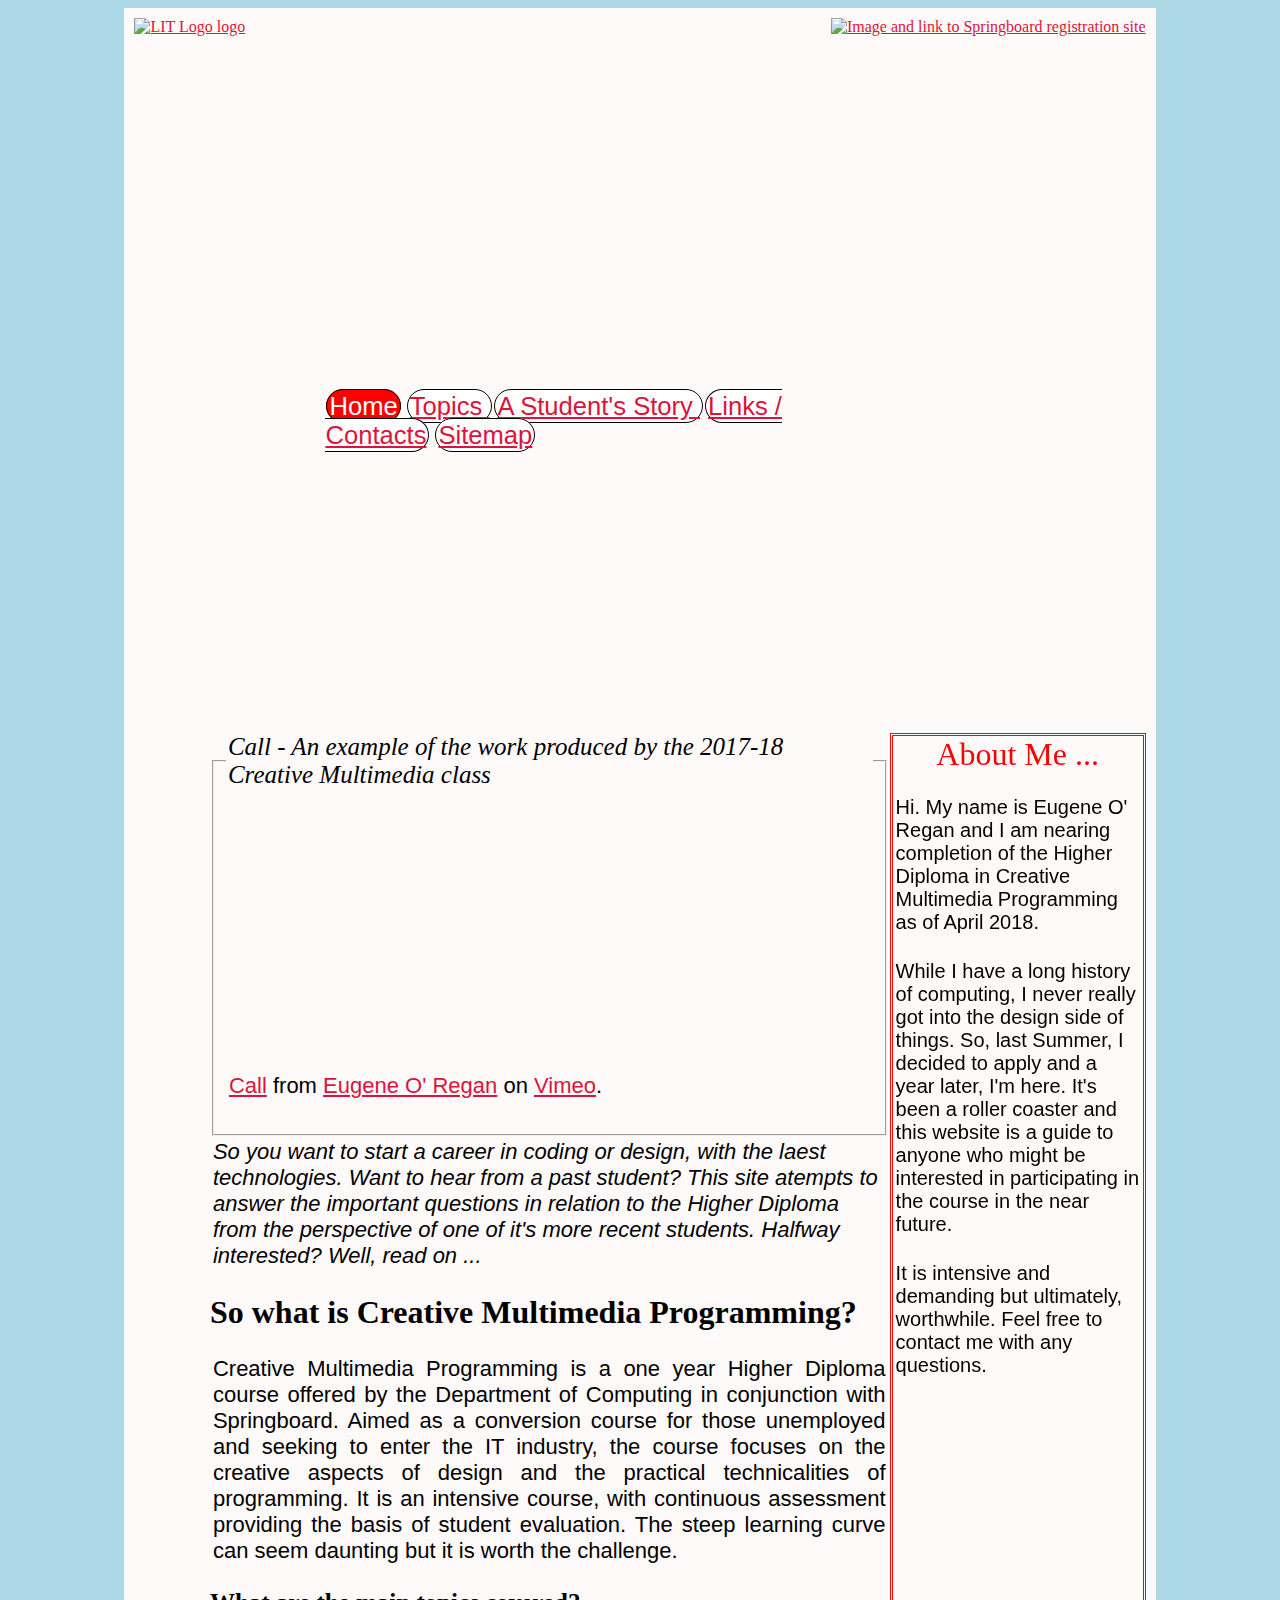
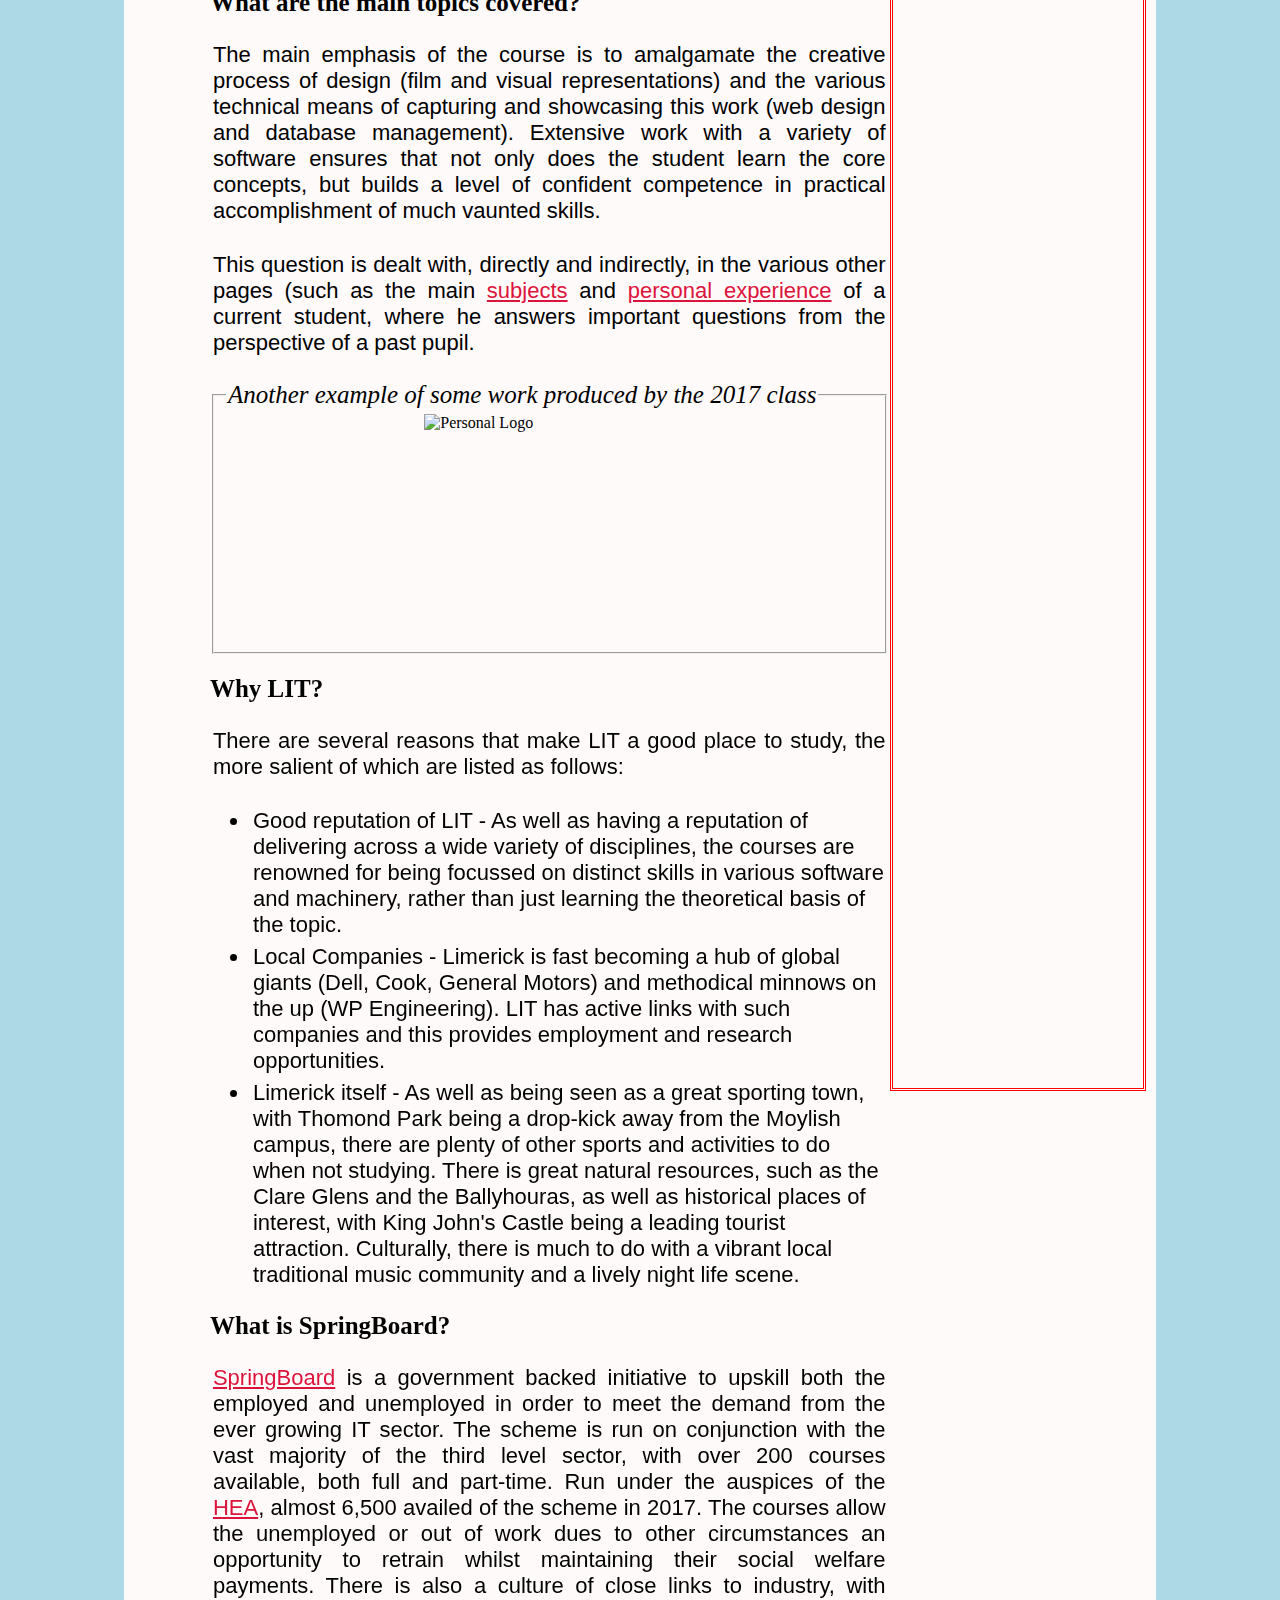
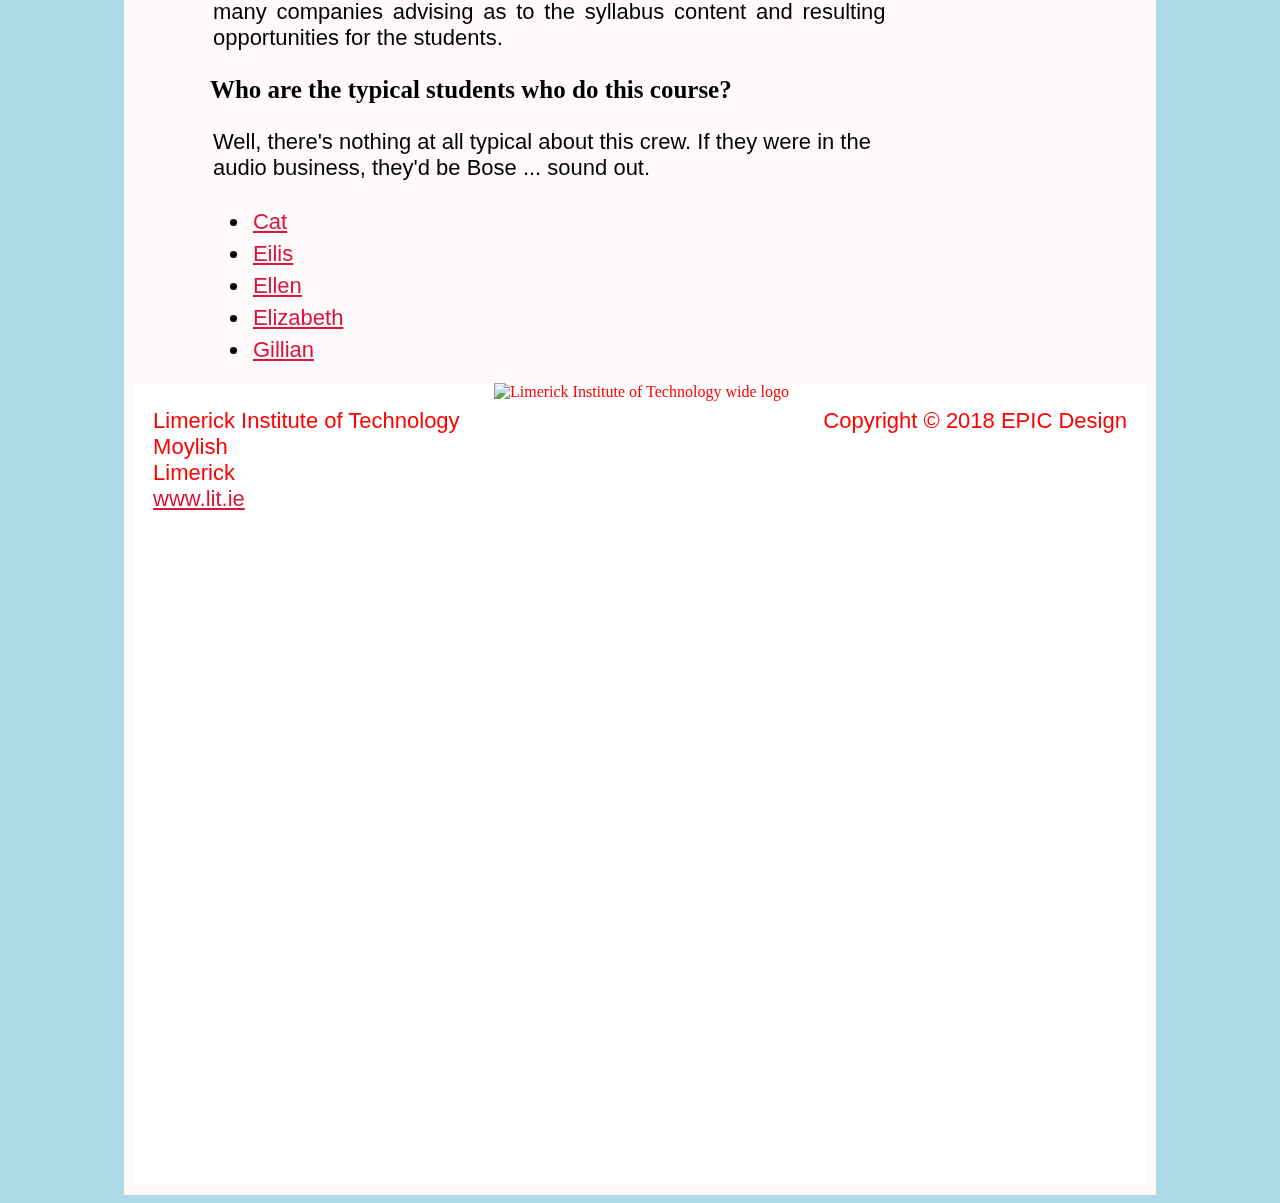
==== commit f01cbdfe: "Update end of day" ====
--- a/index.html
+++ b/index.html
@@ -137,16 +137,6 @@
     </div>
 
     
-    <footer class = "pagefooter">
-    <div class ="contactDetails">
-        Limerick Institute of Technology <br> Moylish <br> Limerick <br> <a href= "www.lit.ie">www.lit.ie </a>
-        </div>
-        
-            <footer class = "pagefooter">
-    <div class ="contactDetails">
-       <p> Limerick Institute of Technology <br> Moylish <br> Limerick <br> <a href= "www.lit.ie">www.lit.ie </a></p>
-        </div>
-        
        <footer class = "pagefooter">
     <div class ="contactDetails">
        <p> Limerick Institute of Technology <br> Moylish <br> Limerick <br> <a href= "www.lit.ie">www.lit.ie </a></p>
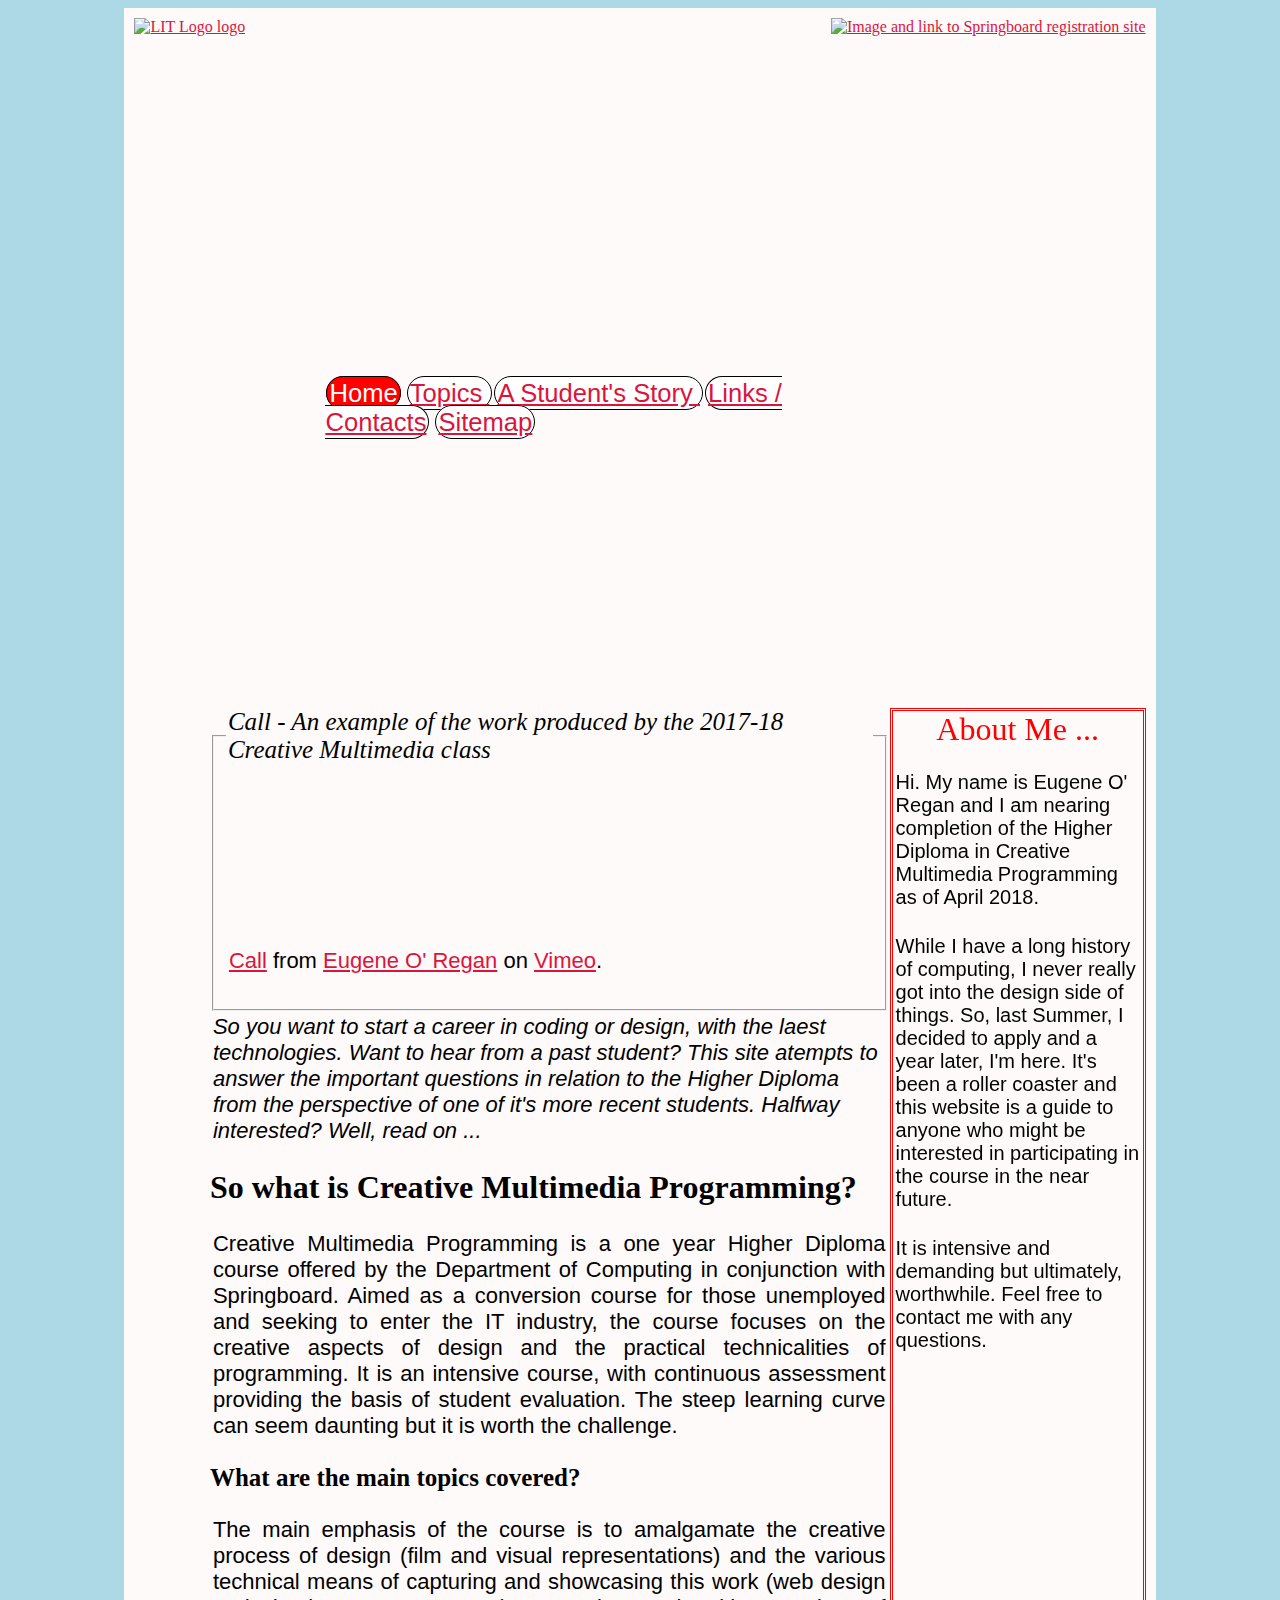
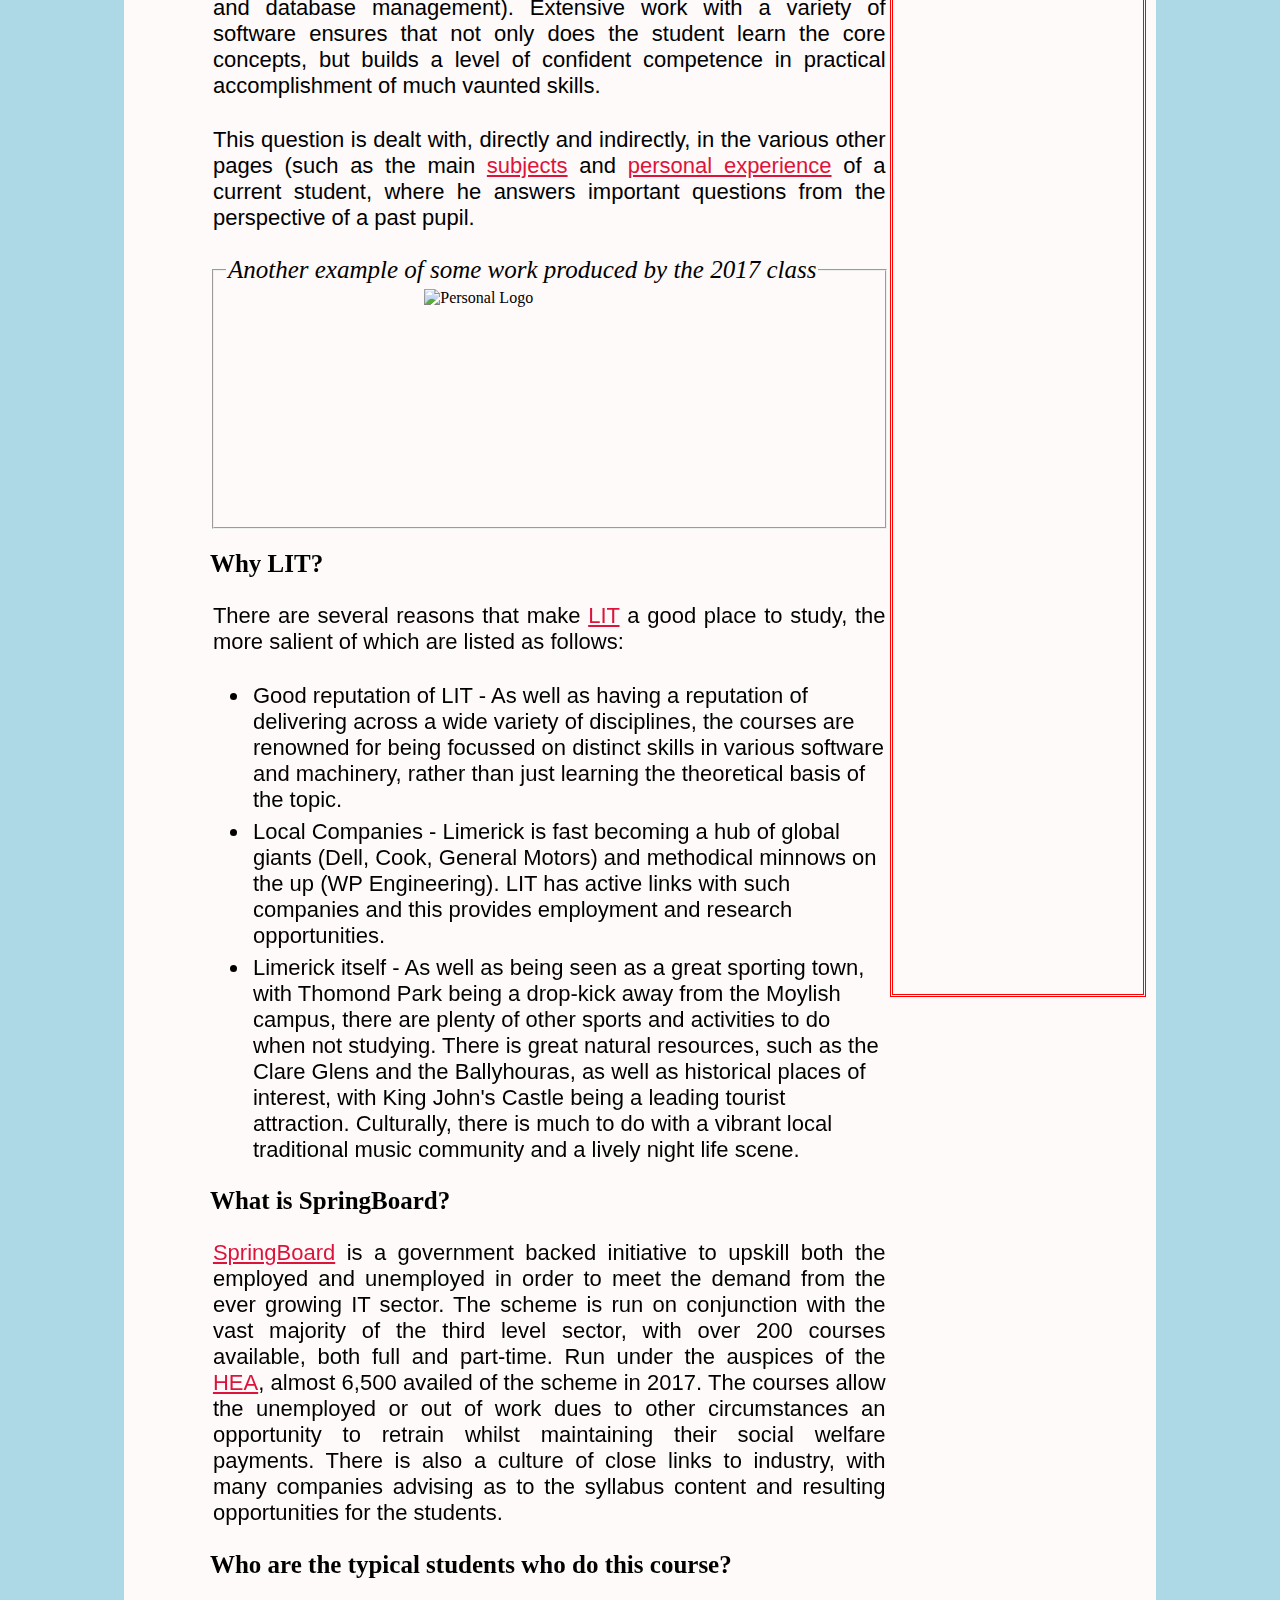
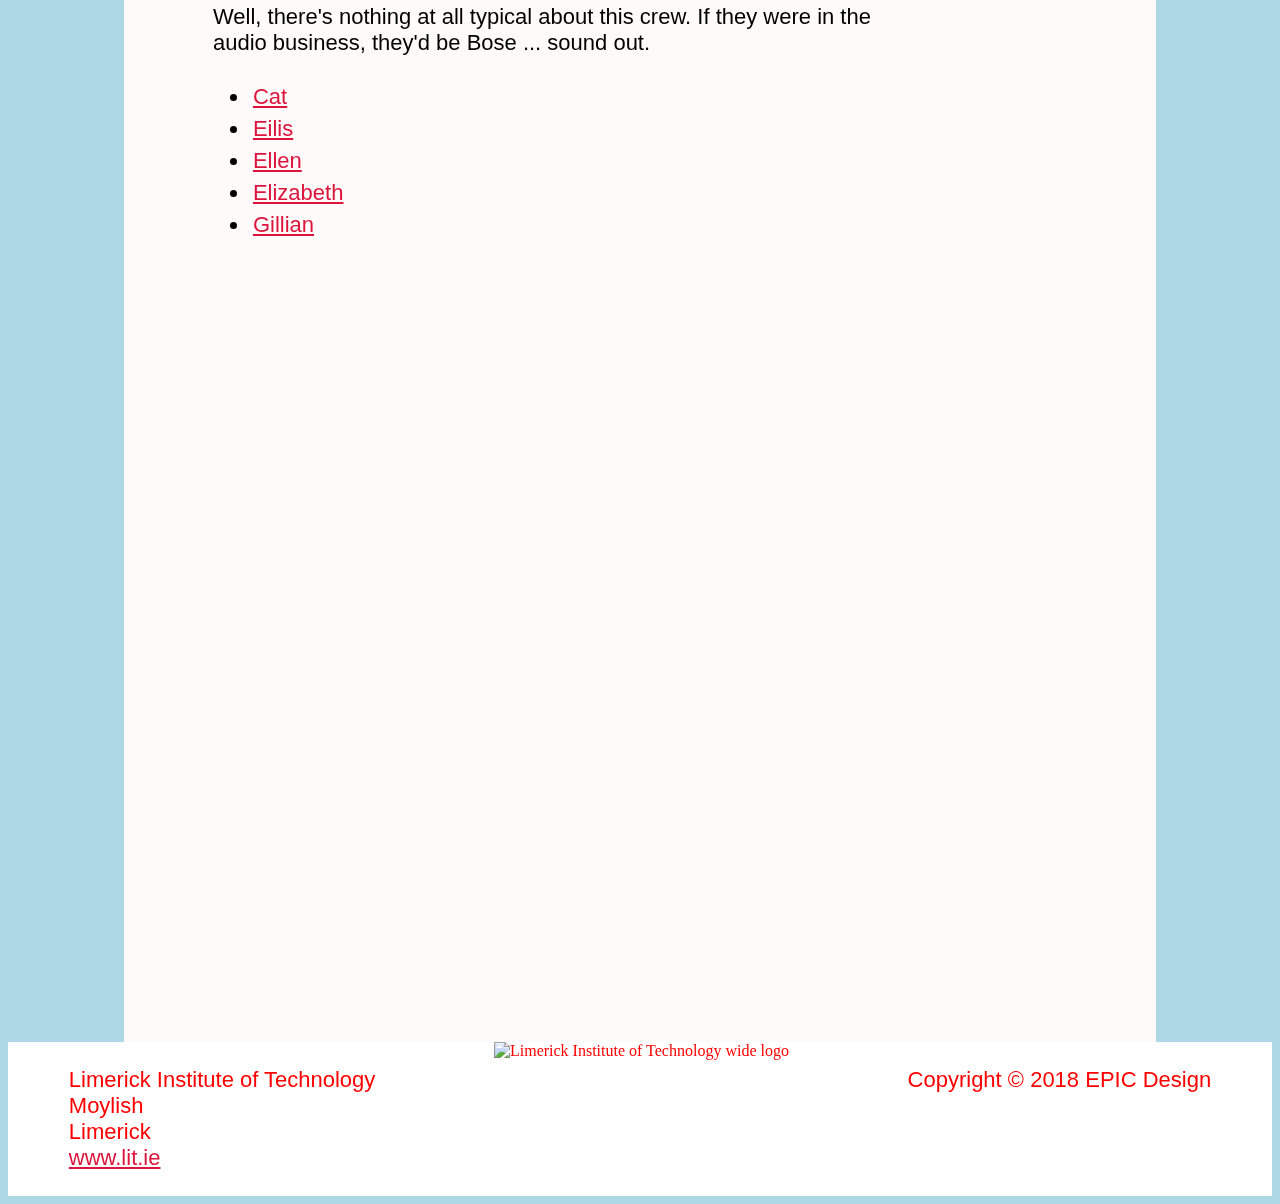
==== commit 299f1236: "Update end of day" ====
--- a/index.html
+++ b/index.html
@@ -17,7 +17,7 @@
 
         <meta charset="utf-8">
           <meta name="viewport" content="width=device-width, initial-scale=1.0">
-        <meta http-equiv="X-UA-Compatible" content="Education. The Creative Multimedia in Programming Higher Diploma in Limerick Institute of Technology" name="Limerick Institute of Technology - Creative Multimedia Programming Higher Diploma from the view of a student in the current academic year 2017 - 2018 ">
+        <meta http-equiv="X-UA-Compatible" content name="Limerick Institute of Technology - Creative Multimedia Programming Higher Diploma from the view of a student in the current academic year 2017 - 2018 ">
         <title>Higher Diploma in Creative Multimedia Programming - Limerick Institute of Technology</title>
         <meta name="description" content="Creative Multimedia Programming">
         <link rel="stylesheet" href="css/styles.css">
@@ -62,7 +62,7 @@
             <li> <a href = "topics.html">Topics </a> </li>
             <li><a href="topics.html">A Student's Story </a> </li> 
             <li><a href="links.html">Links / Contacts</a></li>
-            <li><a href="sitemap.html">Sitemap</a></li>
+            <li><a href="sitemap.xml">Sitemap</a></li>
     </ul>
 </nav>
 
@@ -73,7 +73,7 @@
   <fieldset>  
       <legend>Call - An example of the work produced by the 2017-18 Creative Multimedia class</legend>
 <div class = "embeddedVideo">
-<iframe src="https://player.vimeo.com/video/251730256" width=80% height="250px" frameborder="0" webkitallowfullscreen mozallowfullscreen allowfullscreen></iframe>
+<iframe src="https://player.vimeo.com/video/251730256"  frameborder="0" allowfullscreen></iframe>
 <p><a href="https://vimeo.com/251730256">Call</a> from <a href="https://vimeo.com/eugeneoregan">Eugene O' Regan</a> on <a href="https://vimeo.com">Vimeo</a>.</p>
 </div>
 </fieldset> 
@@ -99,7 +99,7 @@
     
     <h2> Why LIT?</h2>
     <p class = "mainArticleParagraph">
-        There are several reasons that make <a hre= " www.lit.ie" target=_blank>LIT</a> a good place to study, the more salient of which are listed as follows:
+        There are several reasons that make <a href= " www.lit.ie" target=_blank>LIT</a> a good place to study, the more salient of which are listed as follows:
         </p> 
     
      <ul>
@@ -136,7 +136,8 @@
     
     </div>
 
-    
+    </div>
+    </div>
        <footer class = "pagefooter">
     <div class ="contactDetails">
        <p> Limerick Institute of Technology <br> Moylish <br> Limerick <br> <a href= "www.lit.ie">www.lit.ie </a></p>
--- a/css/styles.css
+++ b/css/styles.css
@@ -1,6 +1,12 @@
 body{
     
     background-color: lightblue;
+}
+
+iframe{
+    
+    width: 80%;
+    height:80%;
 }
 
 p, li{
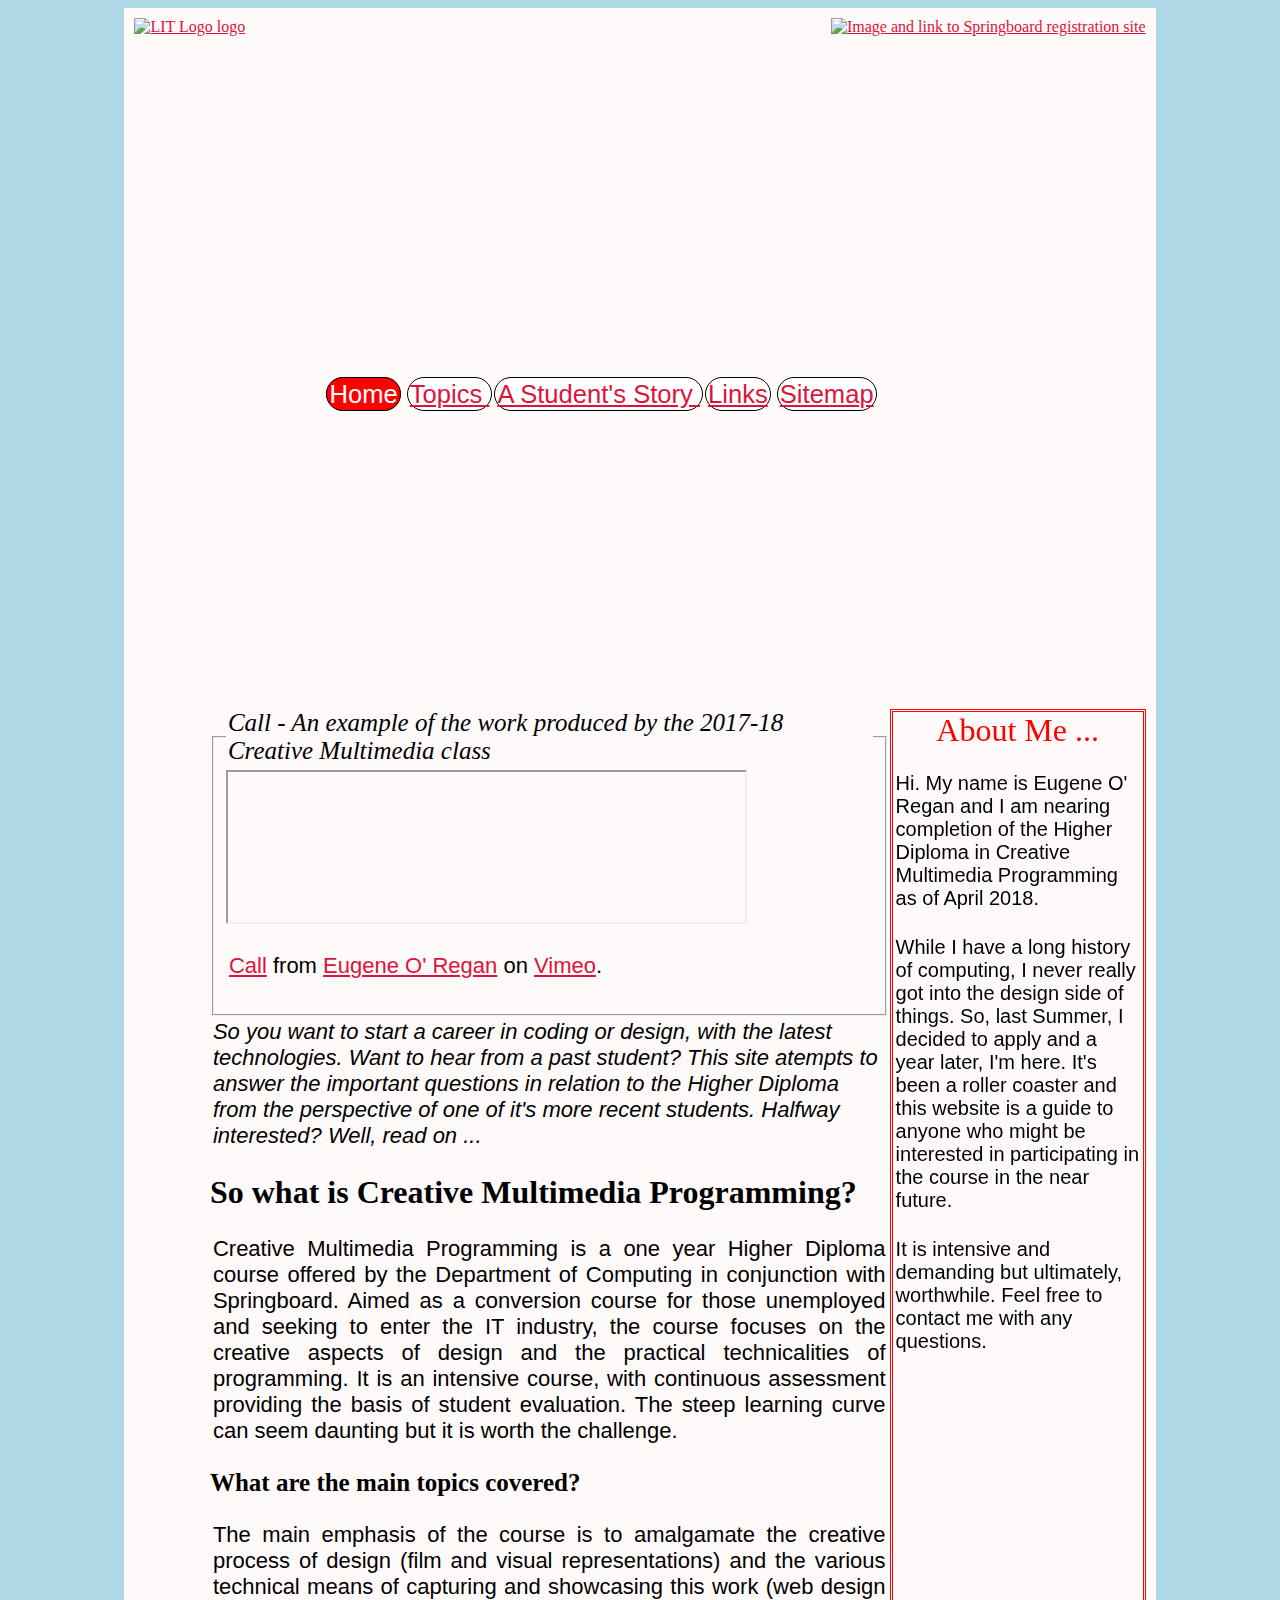
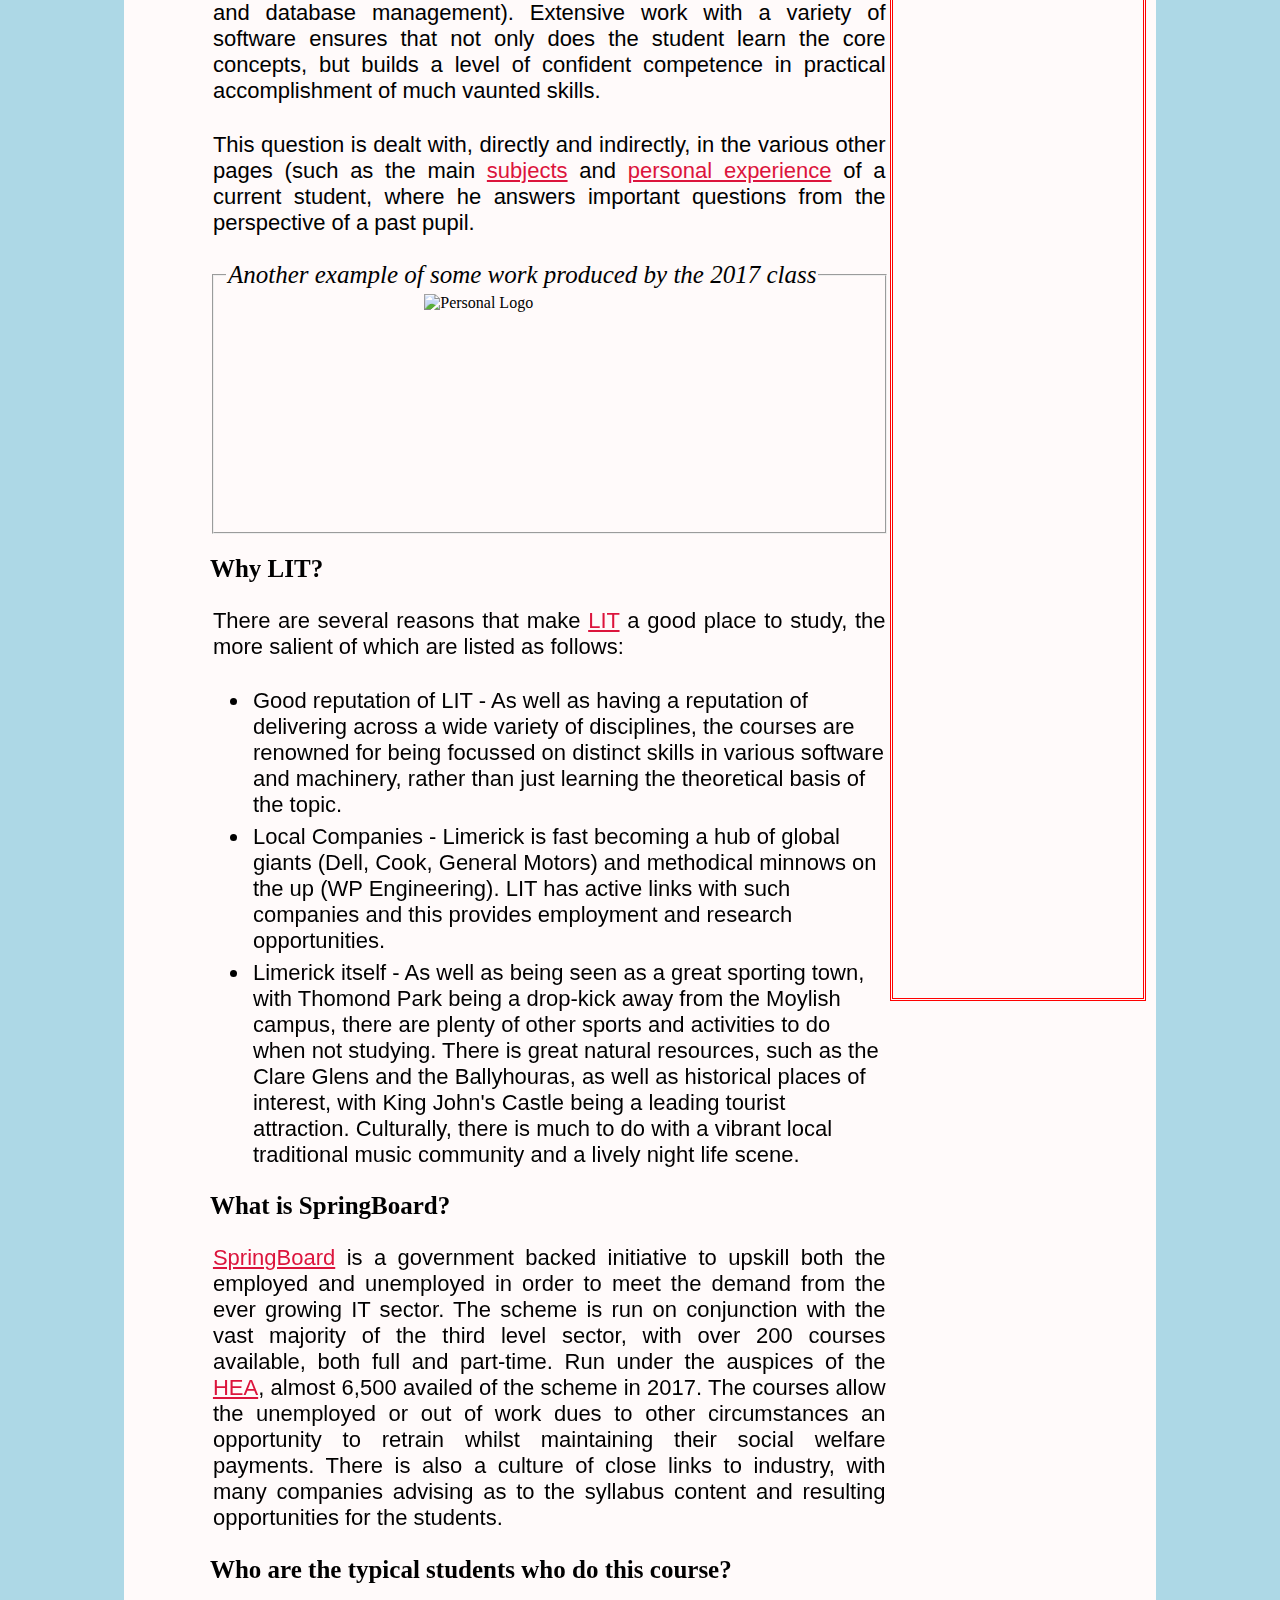
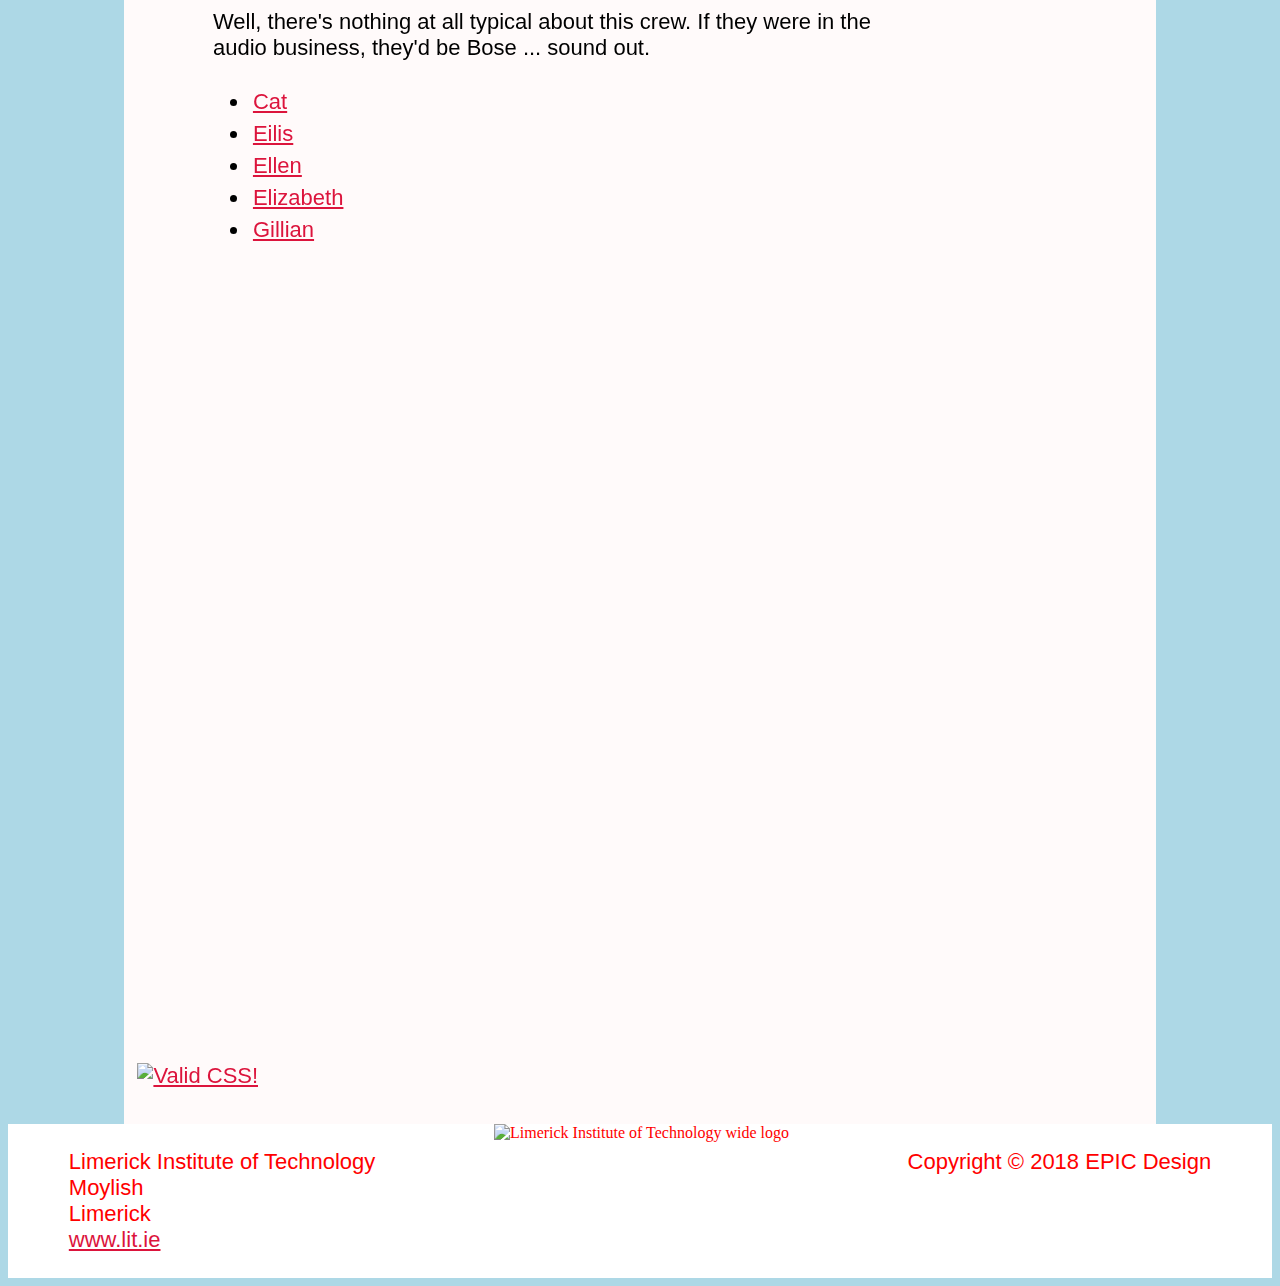
==== commit 0309d614: "Submission Stage 2" ====
--- a/index.html
+++ b/index.html
@@ -16,10 +16,10 @@
     </script>
 
         <meta charset="utf-8">
-          <meta name="viewport" content="width=device-width, initial-scale=1.0">
-        <meta http-equiv="X-UA-Compatible" content name="Limerick Institute of Technology - Creative Multimedia Programming Higher Diploma from the view of a student in the current academic year 2017 - 2018 ">
+          <meta name="viewport" content="width=device-width, initial-scale=1.0" >
+        <meta http-equiv="X-UA-Compatible" content ="IE=edge" >
         <title>Higher Diploma in Creative Multimedia Programming - Limerick Institute of Technology</title>
-        <meta name="description" content="Creative Multimedia Programming">
+        <meta name="Eugene O' Regan - Limerick Institute of Technology - Creative Multimedia Programming Higher Diploma from the view of a student in the current academic year 2017 - 2018 " content = "Computing, Training, Adult Education, 2018, Ireland">
         <link rel="stylesheet" href="css/styles.css">
     </head>
 <body>
@@ -28,11 +28,11 @@
     <div class = "contentsPage">
         <header class = "pageheader">
     <div class = "headerLogo">
-        <a href= "www.lit.ie"><img src = "img/LIT-LOGO-SQUARE.jpg" alt = "LIT Logo logo" width = 250px height = 100px></a>
+        <a href= "www.lit.ie"><img src = "img/LIT-LOGO-SQUARE.jpg" alt = "LIT Logo logo" width = "250" height = "100"></a>
         </div>
         
     <div class = "springBoardLogo">
-         <a href= "https://springboardcourses.ie/" > <img src="img/Springboard.jpg" alt="Image and link to Springboard registration site" height = 100px></a>
+         <a href= "https://springboardcourses.ie/" > <img src="img/Springboard.jpg" alt="Image and link to Springboard registration site" width = "250" height = "100"></a>
         
         </div>
         
@@ -49,23 +49,24 @@
     <a href="index.html">Home</a>
     <a href="topics.html">Topics</a>
     <a href="testimonial.html">A Student's Story</a>
-      <a href="links.html">Links / Contacts</a>
-      <a href="sitemap.html">Sitemap</a>
+      <a href="links.html">Links</a>
+      <a href="sitemap.xml">Sitemap</a>
   </div>
     
 </div>
   
      <div class = "topadvert"> </div>
-    <nav class = "menu">
+    <div class = "menu">
+        <nav class = "menuNav">
         <ul>
             <li class = "currentPage">Home</li>
             <li> <a href = "topics.html">Topics </a> </li>
-            <li><a href="topics.html">A Student's Story </a> </li> 
-            <li><a href="links.html">Links / Contacts</a></li>
+            <li><a href="testimonial.html">A Student's Story </a> </li> 
+            <li><a href="links.html">Links</a></li>
             <li><a href="sitemap.xml">Sitemap</a></li>
-    </ul>
-</nav>
-
+        </ul>
+        </nav>
+        </div>
 
 
 
@@ -73,14 +74,14 @@
   <fieldset>  
       <legend>Call - An example of the work produced by the 2017-18 Creative Multimedia class</legend>
 <div class = "embeddedVideo">
-<iframe src="https://player.vimeo.com/video/251730256"  frameborder="0" allowfullscreen></iframe>
+<iframe src="https://player.vimeo.com/video/251730256"  allowfullscreen></iframe>
 <p><a href="https://vimeo.com/251730256">Call</a> from <a href="https://vimeo.com/eugeneoregan">Eugene O' Regan</a> on <a href="https://vimeo.com">Vimeo</a>.</p>
 </div>
 </fieldset> 
   
   
      
-    <div class = "summary">So you want to start a career in coding or design, with the laest technologies. Want to hear from a past student? This site atempts to answer the important questions in relation to the Higher Diploma from the perspective of one of it's more recent students. Halfway interested? Well, read on ...
+    <div class = "summary">So you want to start a career in coding or design, with the latest technologies. Want to hear from a past student? This site atempts to answer the important questions in relation to the Higher Diploma from the perspective of one of it's more recent students. Halfway interested? Well, read on ...
     </div> 
     
     <h1>So what is Creative Multimedia Programming? </h1>
@@ -137,6 +138,13 @@
     </div>
 
     </div>
+    <p>
+<a href="http://jigsaw.w3.org/css-validator/check/referer">
+    <img style="border:0;width:88px;height:31px"
+        src="http://jigsaw.w3.org/css-validator/images/vcss-blue"
+        alt="Valid CSS!" />
+    </a>
+</p>
     </div>
        <footer class = "pagefooter">
     <div class ="contactDetails">
